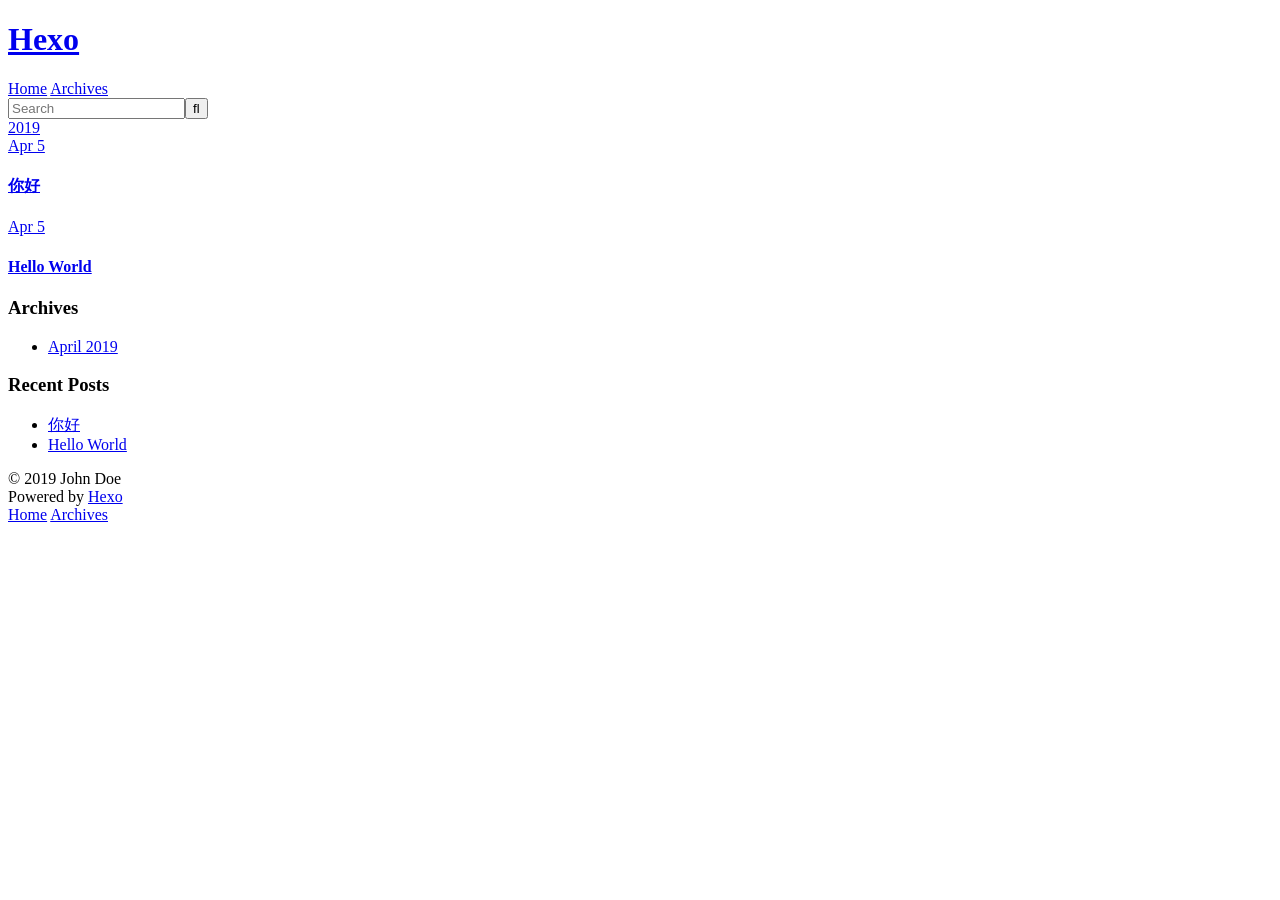
==== archives/index.html @ 81734d75 "Site updated: 2019-04-05 17:52:25" ====
<!DOCTYPE html>
<html>
<head><meta name="generator" content="Hexo 3.8.0">
  <meta charset="utf-8">
  

  
  <title>Archives | Hexo</title>
  <meta name="viewport" content="width=device-width, initial-scale=1, maximum-scale=1">
  <meta property="og:type" content="website">
<meta property="og:title" content="Hexo">
<meta property="og:url" content="http://yoursite.com/archives/index.html">
<meta property="og:site_name" content="Hexo">
<meta property="og:locale" content="default">
<meta name="twitter:card" content="summary">
<meta name="twitter:title" content="Hexo">
  
    <link rel="alternate" href="/atom.xml" title="Hexo" type="application/atom+xml">
  
  
    <link rel="icon" href="/favicon.png">
  
  
    <link href="//fonts.googleapis.com/css?family=Source+Code+Pro" rel="stylesheet" type="text/css">
  
  <link rel="stylesheet" href="/css/style.css">
</head>
</html>
<body>
  <div id="container">
    <div id="wrap">
      <header id="header">
  <div id="banner"></div>
  <div id="header-outer" class="outer">
    <div id="header-title" class="inner">
      <h1 id="logo-wrap">
        <a href="/" id="logo">Hexo</a>
      </h1>
      
    </div>
    <div id="header-inner" class="inner">
      <nav id="main-nav">
        <a id="main-nav-toggle" class="nav-icon"></a>
        
          <a class="main-nav-link" href="/">Home</a>
        
          <a class="main-nav-link" href="/archives">Archives</a>
        
      </nav>
      <nav id="sub-nav">
        
          <a id="nav-rss-link" class="nav-icon" href="/atom.xml" title="RSS Feed"></a>
        
        <a id="nav-search-btn" class="nav-icon" title="Search"></a>
      </nav>
      <div id="search-form-wrap">
        <form action="//google.com/search" method="get" accept-charset="UTF-8" class="search-form"><input type="search" name="q" class="search-form-input" placeholder="Search"><button type="submit" class="search-form-submit">&#xF002;</button><input type="hidden" name="sitesearch" value="http://yoursite.com"></form>
      </div>
    </div>
  </div>
</header>
      <div class="outer">
        <section id="main">
  
  
    
    
      
      
      <section class="archives-wrap">
        <div class="archive-year-wrap">
          <a href="/archives/2019" class="archive-year">2019</a>
        </div>
        <div class="archives">
    
    <article class="archive-article archive-type-post">
  <div class="archive-article-inner">
    <header class="archive-article-header">
      <a href="/2019/04/05/你好/" class="archive-article-date">
  <time datetime="2019-04-05T09:47:10.000Z" itemprop="datePublished">Apr 5</time>
</a>
      
  
    <h1 itemprop="name">
      <a class="archive-article-title" href="/2019/04/05/你好/">你好</a>
    </h1>
  

    </header>
  </div>
</article>
  
    
    
    <article class="archive-article archive-type-post">
  <div class="archive-article-inner">
    <header class="archive-article-header">
      <a href="/2019/04/05/hello-world/" class="archive-article-date">
  <time datetime="2019-04-05T09:21:36.043Z" itemprop="datePublished">Apr 5</time>
</a>
      
  
    <h1 itemprop="name">
      <a class="archive-article-title" href="/2019/04/05/hello-world/">Hello World</a>
    </h1>
  

    </header>
  </div>
</article>
  
  
    </div></section>
  


</section>
        
          <aside id="sidebar">
  
    

  
    

  
    
  
    
  <div class="widget-wrap">
    <h3 class="widget-title">Archives</h3>
    <div class="widget">
      <ul class="archive-list"><li class="archive-list-item"><a class="archive-list-link" href="/archives/2019/04/">April 2019</a></li></ul>
    </div>
  </div>


  
    
  <div class="widget-wrap">
    <h3 class="widget-title">Recent Posts</h3>
    <div class="widget">
      <ul>
        
          <li>
            <a href="/2019/04/05/你好/">你好</a>
          </li>
        
          <li>
            <a href="/2019/04/05/hello-world/">Hello World</a>
          </li>
        
      </ul>
    </div>
  </div>

  
</aside>
        
      </div>
      <footer id="footer">
  
  <div class="outer">
    <div id="footer-info" class="inner">
      &copy; 2019 John Doe<br>
      Powered by <a href="http://hexo.io/" target="_blank">Hexo</a>
    </div>
  </div>
</footer>
    </div>
    <nav id="mobile-nav">
  
    <a href="/" class="mobile-nav-link">Home</a>
  
    <a href="/archives" class="mobile-nav-link">Archives</a>
  
</nav>
    

<script src="//ajax.googleapis.com/ajax/libs/jquery/2.0.3/jquery.min.js"></script>


  <link rel="stylesheet" href="/fancybox/jquery.fancybox.css">
  <script src="/fancybox/jquery.fancybox.pack.js"></script>


<script src="/js/script.js"></script>



  </div>
</body>
</html>
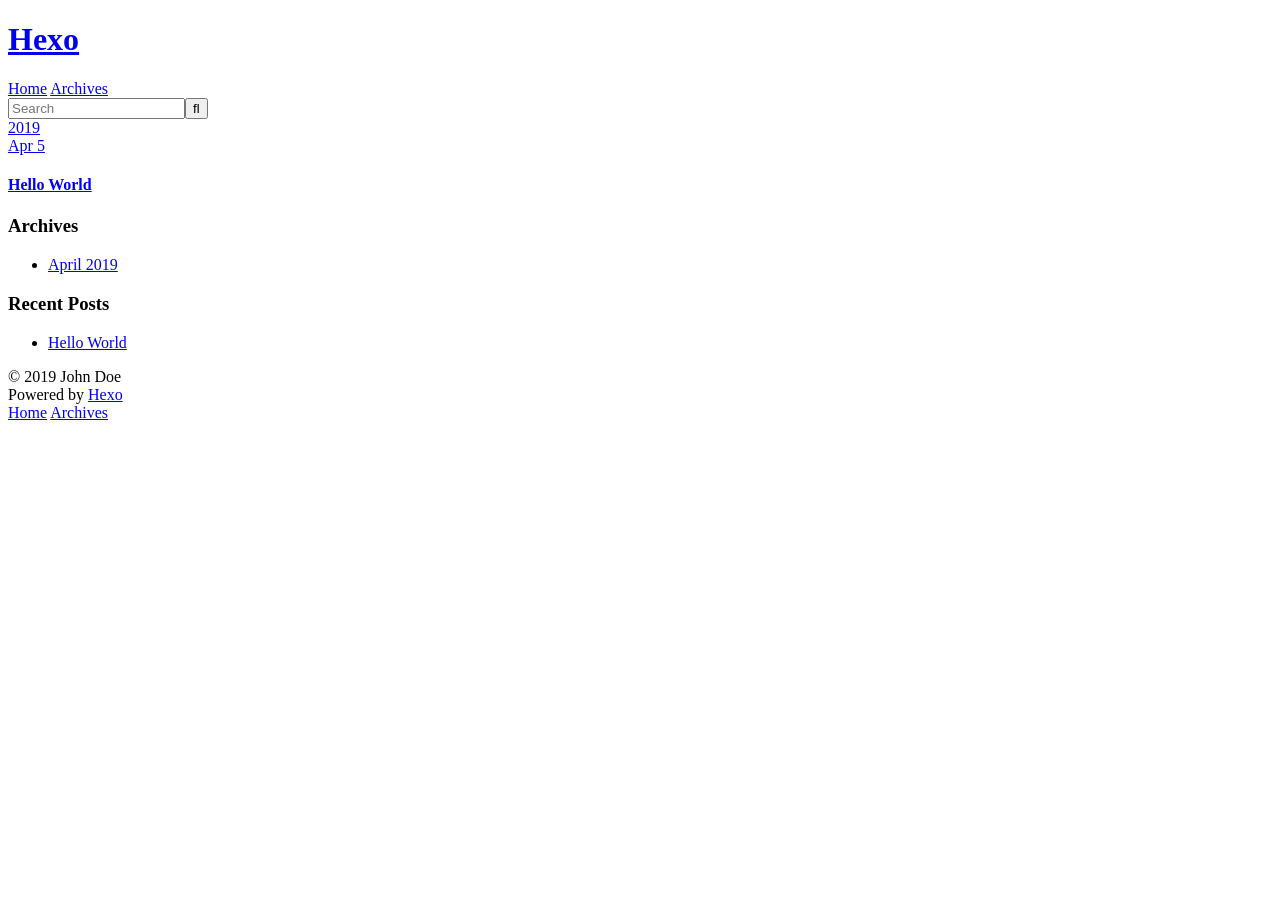
==== commit 77b75a6d: "Site updated: 2019-04-05 18:20:28" ====
--- a/archives/index.html
+++ b/archives/index.html
@@ -76,25 +76,6 @@
     <article class="archive-article archive-type-post">
   <div class="archive-article-inner">
     <header class="archive-article-header">
-      <a href="/2019/04/05/你好/" class="archive-article-date">
-  <time datetime="2019-04-05T09:47:10.000Z" itemprop="datePublished">Apr 5</time>
-</a>
-      
-  
-    <h1 itemprop="name">
-      <a class="archive-article-title" href="/2019/04/05/你好/">你好</a>
-    </h1>
-  
-
-    </header>
-  </div>
-</article>
-  
-    
-    
-    <article class="archive-article archive-type-post">
-  <div class="archive-article-inner">
-    <header class="archive-article-header">
       <a href="/2019/04/05/hello-world/" class="archive-article-date">
   <time datetime="2019-04-05T09:21:36.043Z" itemprop="datePublished">Apr 5</time>
 </a>
@@ -143,10 +124,6 @@
       <ul>
         
           <li>
-            <a href="/2019/04/05/你好/">你好</a>
-          </li>
-        
-          <li>
             <a href="/2019/04/05/hello-world/">Hello World</a>
           </li>
         
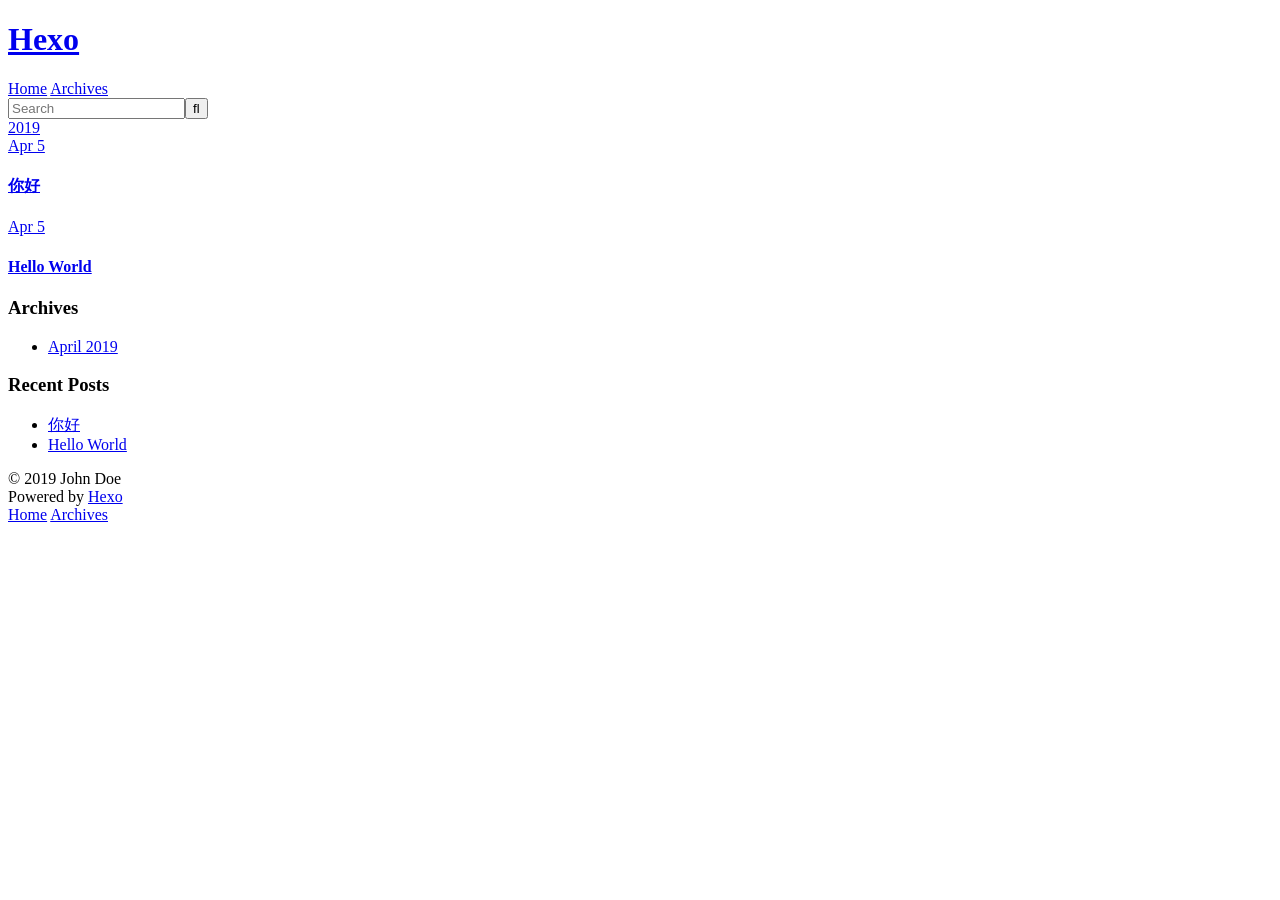
==== commit 141da6b8: "Site updated: 2019-04-05 18:21:13" ====
--- a/archives/index.html
+++ b/archives/index.html
@@ -76,6 +76,25 @@
     <article class="archive-article archive-type-post">
   <div class="archive-article-inner">
     <header class="archive-article-header">
+      <a href="/2019/04/05/你好/" class="archive-article-date">
+  <time datetime="2019-04-05T10:21:09.000Z" itemprop="datePublished">Apr 5</time>
+</a>
+      
+  
+    <h1 itemprop="name">
+      <a class="archive-article-title" href="/2019/04/05/你好/">你好</a>
+    </h1>
+  
+
+    </header>
+  </div>
+</article>
+  
+    
+    
+    <article class="archive-article archive-type-post">
+  <div class="archive-article-inner">
+    <header class="archive-article-header">
       <a href="/2019/04/05/hello-world/" class="archive-article-date">
   <time datetime="2019-04-05T09:21:36.043Z" itemprop="datePublished">Apr 5</time>
 </a>
@@ -124,6 +143,10 @@
       <ul>
         
           <li>
+            <a href="/2019/04/05/你好/">你好</a>
+          </li>
+        
+          <li>
             <a href="/2019/04/05/hello-world/">Hello World</a>
           </li>
         
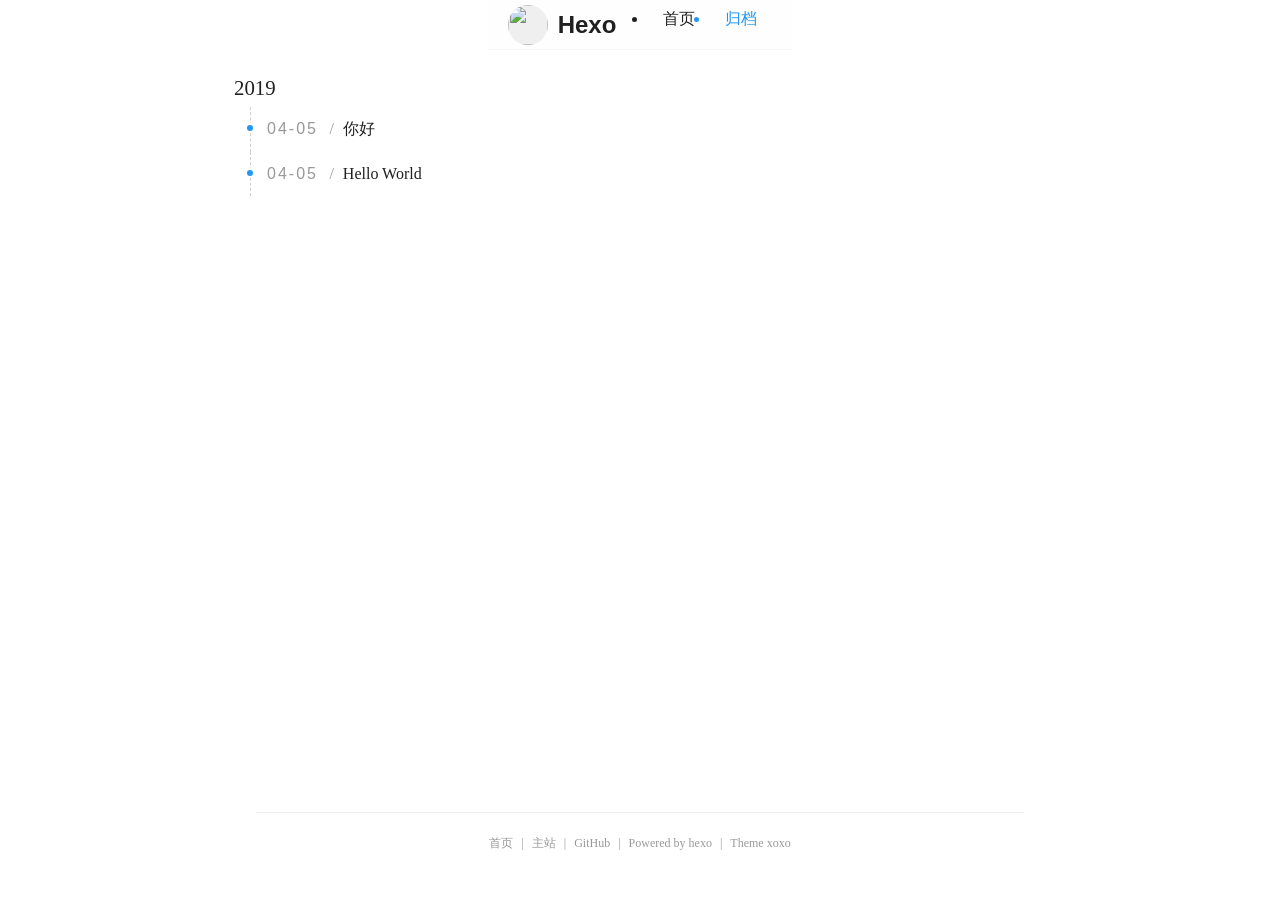
==== commit b60f3fff: "Site updated: 2019-04-05 20:10:22" ====
--- a/archives/index.html
+++ b/archives/index.html
@@ -1,193 +1,258 @@
+
 <!DOCTYPE html>
-<html>
+<html lang="">
+
+
 <head><meta name="generator" content="Hexo 3.8.0">
-  <meta charset="utf-8">
-  
-
-  
-  <title>Archives | Hexo</title>
-  <meta name="viewport" content="width=device-width, initial-scale=1, maximum-scale=1">
-  <meta property="og:type" content="website">
-<meta property="og:title" content="Hexo">
-<meta property="og:url" content="http://yoursite.com/archives/index.html">
-<meta property="og:site_name" content="Hexo">
-<meta property="og:locale" content="default">
-<meta name="twitter:card" content="summary">
-<meta name="twitter:title" content="Hexo">
-  
-    <link rel="alternate" href="/atom.xml" title="Hexo" type="application/atom+xml">
-  
-  
-    <link rel="icon" href="/favicon.png">
-  
-  
-    <link href="//fonts.googleapis.com/css?family=Source+Code+Pro" rel="stylesheet" type="text/css">
-  
-  <link rel="stylesheet" href="/css/style.css">
+  <meta charset="UTF-8">
+  <meta name="viewport" content="width=device-width, initial-scale=1, maximum-scale=1.0, user-scalable=no">
+  <meta name="theme-color" content="#202020">
+  <meta http-equiv="x-ua-compatible" content="ie=edge">
+  <script src="//busuanzi.ibruce.info/busuanzi/2.3/busuanzi.pure.mini.js" async></script>
+  
+  
+    <meta name="keywords" content>
+  
+
+  
+    <meta name="description" content="Hexo,null">
+  
+  
+  <link rel="icon" type="image/x-icon" href="/source/assets/avatar.png">
+  <title>archives [ Hexo ]</title>
+  
+    <!-- stylesheets list from config.yml -->
+    
+      <link rel="stylesheet" href="//cdn.bootcss.com/pure/1.0.0/pure-min.css">
+    
+      <link rel="stylesheet" href="/css/xoxo.css">
+    
+  
 </head>
+
+
+<body>
+  <div class="nav-container">
+    <nav class="home-menu pure-menu pure-menu-horizontal">
+  <a class="pure-menu-heading" href="/">
+    <img class="avatar" src="http://baoluchuling.com/assert/avatar.png">
+    <span class="title">Hexo</span>
+  </a>
+
+  <ul class="pure-menu-list clearfix">
+      
+          
+            <li class="pure-menu-item"><a href="/" class="pure-menu-link">首页</a></li>
+          
+      
+          
+            <li class="pure-menu-item actived"><a href="/archives" class="pure-menu-link">归档</a></li>
+          
+      
+  </ul>
+   
+</nav>
+  </div>
+
+  <div class="container" id="content-outer">
+    <div class="inner" id="content-inner">
+      
+
+  
+  
+    
+    
+    <section class="post page archives">
+      <h3 class="archive-year-wrap">
+        <a href="/archives/2019" class="archive-year">
+          2019
+        </a>
+      </h3>
+      <div class="archives">
+  
+  <div class="archive">
+  <a class="post-go" href="/2019/04/05/你好/">
+    <div>
+      <span class="date">
+        04-05
+      </span>
+      <span class="slash">/</span>
+      你好
+    </div>
+
+    <!--<div class="excerpt">-->
+      <!---->
+    <!--</div>-->
+  </a>
+
+</div>
+
+  
+  
+  <div class="archive">
+  <a class="post-go" href="/2019/04/05/hello-world/">
+    <div>
+      <span class="date">
+        04-05
+      </span>
+      <span class="slash">/</span>
+      Hello World
+    </div>
+
+    <!--<div class="excerpt">-->
+      <!---->
+    <!--</div>-->
+  </a>
+
+</div>
+
+
+  </div></section>
+
+    </div>
+
+    
+
+  </div>
+  <footer class="footer text-center">
+    <div id="bottom-inner">
+        <a class="bottom-item" href="https://blog.0xff000000.com">首页</a> |
+        <a class="bottom-item" href="https://0xff000000.com" target="_blank">主站</a> |
+        <a class="bottom-item" href target="_blank">GitHub</a> |
+        <a class="bottom-item" href="https://hexo.io" target="_blank">Powered by hexo</a> |
+        <a class="bottom-item" href="https://github.com/KevinOfNeu/hexo-theme-xoxo" target="_blank">Theme xoxo</a>
+    </div>
+</footer>
+  
+
+<script>
+  (function(window, document, undefined) {
+
+    var timer = null;
+
+    function returnTop() {
+      cancelAnimationFrame(timer);
+      timer = requestAnimationFrame(function fn() {
+        var oTop = document.body.scrollTop || document.documentElement.scrollTop;
+        if (oTop > 0) {
+          document.body.scrollTop = document.documentElement.scrollTop = oTop - 50;
+          timer = requestAnimationFrame(fn);
+        } else {
+          cancelAnimationFrame(timer);
+        }
+      });
+    }
+
+    var hearts = [];
+    window.requestAnimationFrame = (function() {
+      return window.requestAnimationFrame ||
+        window.webkitRequestAnimationFrame ||
+        window.mozRequestAnimationFrame ||
+        window.oRequestAnimationFrame ||
+        window.msRequestAnimationFrame ||
+        function(callback) {
+          setTimeout(callback, 1000 / 60);
+        }
+    })();
+    init();
+
+    function init() {
+      css(".heart{z-index:9999;width: 10px;height: 10px;position: fixed;background: #f00;transform: rotate(45deg);-webkit-transform: rotate(45deg);-moz-transform: rotate(45deg);}.heart:after,.heart:before{content: '';width: inherit;height: inherit;background: inherit;border-radius: 50%;-webkit-border-radius: 50%;-moz-border-radius: 50%;position: absolute;}.heart:after{top: -5px;}.heart:before{left: -5px;}");
+      attachEvent();
+      gameloop();
+      addMenuEvent();
+    }
+
+    function gameloop() {
+      for (var i = 0; i < hearts.length; i++) {
+        if (hearts[i].alpha <= 0) {
+          document.body.removeChild(hearts[i].el);
+          hearts.splice(i, 1);
+          continue;
+        }
+        hearts[i].y--;
+        hearts[i].scale += 0.004;
+        hearts[i].alpha -= 0.013;
+        hearts[i].el.style.cssText = "left:" + hearts[i].x + "px;top:" + hearts[i].y + "px;opacity:" + hearts[i].alpha + ";transform:scale(" + hearts[i].scale + "," + hearts[i].scale + ") rotate(45deg);background:" + hearts[i].color;
+      }
+      requestAnimationFrame(gameloop);
+    }
+
+    /**
+     * 给logo设置点击事件
+     * 
+     * - 回到顶部
+     * - 出现爱心
+     */
+    function attachEvent() {
+      var old = typeof window.onclick === "function" && window.onclick;
+      var logo = document.getElementById("logo");
+      if (logo) {
+        logo.onclick = function(event) {
+          returnTop();
+          old && old();
+          createHeart(event);
+        }
+      }
+      
+    }
+
+    function createHeart(event) {
+      var d = document.createElement("div");
+      d.className = "heart";
+      hearts.push({
+        el: d,
+        x: event.clientX - 5,
+        y: event.clientY - 5,
+        scale: 1,
+        alpha: 1,
+        color: randomColor()
+      });
+      document.body.appendChild(d);
+    }
+
+    function css(css) {
+      var style = document.createElement("style");
+      style.type = "text/css";
+      try {
+        style.appendChild(document.createTextNode(css));
+      } catch (ex) {
+        style.styleSheet.cssText = css;
+      }
+      document.getElementsByTagName('head')[0].appendChild(style);
+    }
+
+    function randomColor() {
+      // return "rgb(" + (~~(Math.random() * 255)) + "," + (~~(Math.random() * 255)) + "," + (~~(Math.random() * 255)) + ")";
+      return "#F44336";
+    }
+
+    function addMenuEvent() {
+      var menu = document.getElementById('menu-main-post');
+      if (menu) {
+        var toc = document.getElementById('toc');
+        if (toc) {
+          menu.onclick = function() {
+            if (toc) {
+              if (toc.style.display == 'block') {
+                toc.style.display = 'none';
+              } else {
+                toc.style.display = 'block';
+              }
+            }
+          };
+        } else {
+          menu.style.display = 'none';
+        }
+      }
+    }
+
+  })(window, document);
+</script>
+
+  
+
+
+
+</body>
 </html>
-<body>
-  <div id="container">
-    <div id="wrap">
-      <header id="header">
-  <div id="banner"></div>
-  <div id="header-outer" class="outer">
-    <div id="header-title" class="inner">
-      <h1 id="logo-wrap">
-        <a href="/" id="logo">Hexo</a>
-      </h1>
-      
-    </div>
-    <div id="header-inner" class="inner">
-      <nav id="main-nav">
-        <a id="main-nav-toggle" class="nav-icon"></a>
-        
-          <a class="main-nav-link" href="/">Home</a>
-        
-          <a class="main-nav-link" href="/archives">Archives</a>
-        
-      </nav>
-      <nav id="sub-nav">
-        
-          <a id="nav-rss-link" class="nav-icon" href="/atom.xml" title="RSS Feed"></a>
-        
-        <a id="nav-search-btn" class="nav-icon" title="Search"></a>
-      </nav>
-      <div id="search-form-wrap">
-        <form action="//google.com/search" method="get" accept-charset="UTF-8" class="search-form"><input type="search" name="q" class="search-form-input" placeholder="Search"><button type="submit" class="search-form-submit">&#xF002;</button><input type="hidden" name="sitesearch" value="http://yoursite.com"></form>
-      </div>
-    </div>
-  </div>
-</header>
-      <div class="outer">
-        <section id="main">
-  
-  
-    
-    
-      
-      
-      <section class="archives-wrap">
-        <div class="archive-year-wrap">
-          <a href="/archives/2019" class="archive-year">2019</a>
-        </div>
-        <div class="archives">
-    
-    <article class="archive-article archive-type-post">
-  <div class="archive-article-inner">
-    <header class="archive-article-header">
-      <a href="/2019/04/05/你好/" class="archive-article-date">
-  <time datetime="2019-04-05T10:21:09.000Z" itemprop="datePublished">Apr 5</time>
-</a>
-      
-  
-    <h1 itemprop="name">
-      <a class="archive-article-title" href="/2019/04/05/你好/">你好</a>
-    </h1>
-  
-
-    </header>
-  </div>
-</article>
-  
-    
-    
-    <article class="archive-article archive-type-post">
-  <div class="archive-article-inner">
-    <header class="archive-article-header">
-      <a href="/2019/04/05/hello-world/" class="archive-article-date">
-  <time datetime="2019-04-05T09:21:36.043Z" itemprop="datePublished">Apr 5</time>
-</a>
-      
-  
-    <h1 itemprop="name">
-      <a class="archive-article-title" href="/2019/04/05/hello-world/">Hello World</a>
-    </h1>
-  
-
-    </header>
-  </div>
-</article>
-  
-  
-    </div></section>
-  
-
-
-</section>
-        
-          <aside id="sidebar">
-  
-    
-
-  
-    
-
-  
-    
-  
-    
-  <div class="widget-wrap">
-    <h3 class="widget-title">Archives</h3>
-    <div class="widget">
-      <ul class="archive-list"><li class="archive-list-item"><a class="archive-list-link" href="/archives/2019/04/">April 2019</a></li></ul>
-    </div>
-  </div>
-
-
-  
-    
-  <div class="widget-wrap">
-    <h3 class="widget-title">Recent Posts</h3>
-    <div class="widget">
-      <ul>
-        
-          <li>
-            <a href="/2019/04/05/你好/">你好</a>
-          </li>
-        
-          <li>
-            <a href="/2019/04/05/hello-world/">Hello World</a>
-          </li>
-        
-      </ul>
-    </div>
-  </div>
-
-  
-</aside>
-        
-      </div>
-      <footer id="footer">
-  
-  <div class="outer">
-    <div id="footer-info" class="inner">
-      &copy; 2019 John Doe<br>
-      Powered by <a href="http://hexo.io/" target="_blank">Hexo</a>
-    </div>
-  </div>
-</footer>
-    </div>
-    <nav id="mobile-nav">
-  
-    <a href="/" class="mobile-nav-link">Home</a>
-  
-    <a href="/archives" class="mobile-nav-link">Archives</a>
-  
-</nav>
-    
-
-<script src="//ajax.googleapis.com/ajax/libs/jquery/2.0.3/jquery.min.js"></script>
-
-
-  <link rel="stylesheet" href="/fancybox/jquery.fancybox.css">
-  <script src="/fancybox/jquery.fancybox.pack.js"></script>
-
-
-<script src="/js/script.js"></script>
-
-
-
-  </div>
-</body>
-</html>
--- a/css/xoxo.css
+++ b/css/xoxo.css
@@ -0,0 +1,1018 @@
+.text-center {
+  text-align: center !important;
+}
+* {
+  box-sizing: border-box;
+}
+*:before,
+*:after {
+  box-sizing: border-box;
+}
+blockquote,
+body,
+fieldset,
+figure,
+menu,
+pre,
+ol,
+ul,
+dd,
+dl {
+  margin: 0;
+  padding: 0;
+  word-wrap: break-word;
+}
+ol,
+ul,
+dd,
+dl {
+  padding-left: 2rem;
+}
+h1 {
+  font-size: 1.5rem;
+}
+h2 {
+  font-size: 1.5rem;
+}
+h3 {
+  font-size: 1.25rem;
+}
+h4,
+h5,
+h6 {
+  font-size: 1rem;
+}
+h1,
+h2,
+h3,
+h4,
+h5,
+h6 {
+  margin: 0.5rem 0;
+  line-height: 1.5rem;
+  font-weight: 500;
+}
+b,
+optgroup,
+strong {
+  font-weight: 600;
+}
+a {
+  color: inherit;
+}
+p {
+  margin: 0.75rem 0;
+}
+a:link,
+a:visited,
+a:hover,
+a:active {
+  outline: none;
+  text-decoration: none;
+}
+.pr {
+  position: absolute !important;
+  right: 0;
+}
+.float-r {
+  float: right;
+}
+em {
+  color: #FF5722;
+  font-weight: bold;
+  font-style: normal;
+}
+footer {
+  width: 60%;
+  max-width: 840px;
+  margin-left: auto;
+  margin-right: auto;
+  background-color: #fff;
+  border-top: 0.5px solid #eee;
+  padding-bottom: 1rem!important;
+  padding-top: 1rem!important;
+  margin-top: 2rem!important;
+  color: #999;
+  font-size: 12px;
+  position: relative;
+  z-index: 1024;
+}
+footer .bottom-item {
+  margin-left: 5px;
+  margin-right: 5px;
+}
+footer .bottom-item:hover {
+  color: #2196F3;
+}
+.clearfix:before,
+.clearfix:after {
+  content: " ";
+  display: table;
+}
+.clearfix:after {
+  clear: both;
+}
+/* 设置滚动条的样式 */
+::-webkit-scrollbar {
+  width: 8px;
+}
+/* 滚动槽 */
+::-webkit-scrollbar-track {
+  border-radius: 10px;
+  box-shadow: inset 0 0 6px rgba(0, 0, 0, 0);
+}
+/* 滚动条滑块 */
+::-webkit-scrollbar-thumb {
+  background-color: rgba(0, 0, 0, 0.1);
+  border-radius: 10px;
+  box-shadow: inset 1px 1px 0 rgba(0, 0, 0, 0.1);
+}
+::-webkit-scrollbar-thumb:hover {
+  background-color: rgba(0, 0, 0, 0.3);
+  box-shadow: inset 1px 1px 0 rgba(0, 0, 0, 0.1);
+}
+::-moz-selection {
+  background: #64B5F6;
+  color: #fff;
+}
+::selection {
+  background: #64B5F6;
+  color: #fff;
+}
+.tag-button {
+  font-size: 14px;
+  line-height: 20px;
+  display: inline-block;
+  height: 20px;
+  margin: 3px;
+  padding: 0 10px;
+  color: #555;
+  border-radius: 3px;
+  background: #f6f6f6;
+  min-width: 30px;
+  text-align: center;
+}
+.tag-button a {
+  color: #555;
+}
+.tag-button:hover {
+  color: #555;
+  background: #efefef;
+}
+.post-page {
+  background-color: #fff;
+  max-width: 880px;
+  width: 100%;
+  padding: 10px;
+  position: relative;
+}
+@media screen and (min-width: 576px) {
+  .post-page {
+    padding: 10px 50px;
+  }
+}
+@media (max-width: 576px) {
+  .post-page {
+    padding: 10px 50px;
+  }
+}
+html,
+body {
+  font-size: 16px;
+  font-weight: 300;
+}
+body {
+  color: #202020;
+  line-height: 1.8rem;
+  margin: 0;
+}
+.nav-container {
+  display: -ms-flexbox;
+  display: flex;
+  position: fixed;
+  z-index: 100;
+  -ms-flex-align: center;
+      align-items: center;
+  width: 100%;
+}
+.nav-container .home-menu {
+  border-bottom-style: solid;
+  border-bottom-color: #f6f6f6;
+  border-bottom-width: 0.5px;
+  height: 50px;
+  padding: 5px 20px;
+  background: #fefefe;
+  -ms-flex-direction: row;
+      flex-direction: row;
+  display: -ms-flexbox;
+  display: flex;
+  -ms-flex-pack: justify;
+      justify-content: space-between;
+  overflow-y: scroll;
+  max-width: 1000px;
+  margin-left: auto;
+  margin-right: auto;
+}
+@media screen and (max-width: 615px) {
+  .nav-container .home-menu {
+    -ms-flex-pack: center;
+        justify-content: center;
+  }
+}
+@media screen and (min-width: 1280px) {
+  .nav-container .home-menu {
+    max-width: 880px;
+  }
+}
+.nav-container .home-menu .pure-menu-heading {
+  display: -ms-flexbox;
+  display: flex;
+  -ms-flex-direction: row;
+      flex-direction: row;
+  -ms-flex-align: center;
+      align-items: center;
+  -ms-flex-pack: center;
+      justify-content: center;
+}
+@media screen and (max-width: 615px) {
+  .nav-container .home-menu .pure-menu-heading {
+    display: none!important;
+  }
+}
+.nav-container .home-menu .pure-menu-heading .avatar {
+  width: 40px;
+  height: 40px;
+  background: #efefef;
+  border-radius: 20px;
+  border-style: none;
+  display: inline-block;
+  vertical-align: middle;
+}
+.nav-container .home-menu .pure-menu-heading .title {
+  color: #202020;
+  margin-left: 10px;
+  display: inline-block;
+  vertical-align: middle;
+  font-family: 'Montserrat', sans-serif;
+  font-weight: 700;
+  font-size: 24px;
+  line-height: 40px;
+}
+.nav-container .home-menu .pure-menu-list {
+  display: -ms-flexbox;
+  display: flex;
+}
+.nav-container .home-menu .pure-menu-list .toc-menu {
+  display: none;
+}
+@media screen and (min-width: 1280px) {
+  .nav-container .home-menu .pure-menu-list .toc-menu {
+    display: initial;
+  }
+}
+.nav-container .home-menu .pure-menu-list .menu-icon {
+  width: 18px;
+  height: 18px;
+}
+.nav-container .home-menu .pure-menu-list .pure-menu-children {
+  border: 1px solid #999;
+}
+.nav-container .home-menu .pure-menu-list .pure-menu-link {
+  padding: 4px 15px;
+  color: inherit;
+}
+.nav-container .home-menu .pure-menu-list .pure-menu-link:after {
+  content: ' ';
+}
+.nav-container .home-menu .pure-menu-list .pure-menu-link:focus {
+  background-color: #fff;
+}
+.nav-container .home-menu .pure-menu-list .pure-menu-item.actived {
+  color: #2196F3;
+}
+.slash {
+  color: #999;
+  padding-left: 5px;
+  padding-right: 5px;
+}
+.container {
+  padding-top: 60px;
+  margin: 0 auto;
+  max-width: 1000px;
+  min-height: calc(100vh - 120px);
+  width: 100%;
+}
+@media screen and (min-width: 1280px) {
+  .container {
+    max-width: 880px;
+  }
+}
+.recent-posts {
+  margin: 0 auto;
+  max-width: 800px;
+}
+@media (max-width: 576px) {
+  .recent-posts {
+    padding: 10px 50px;
+  }
+}
+.recent-posts .recent-post-item {
+  margin: 15px auto;
+  padding-top: 10px;
+  padding-bottom: 10px;
+  border-top: none;
+}
+.recent-posts .recent-post-item .post-excerpt {
+  color: #999;
+  font-size: 14px;
+}
+@media screen and (max-width: 576px) {
+  .recent-posts .recent-post-item .post-excerpt {
+    display: none;
+  }
+}
+.recent-posts .recent-post-item .post-meta {
+  font-size: 12px;
+  position: relative;
+  padding-right: 60px;
+  min-height: 30px;
+}
+.recent-posts .recent-post-item .title {
+  font-size: 12px;
+}
+.recent-posts .recent-post-item .title h2 {
+  font-size: 1.2rem;
+  font-weight: normal;
+}
+@media screen and (max-width: 576px) {
+  .recent-posts .recent-post-item .title h2 {
+    font-size: 1rem;
+  }
+}
+.recent-posts .recent-post-item .title:hover {
+  color: #2196F3;
+}
+.recent-posts .recent-post-item .more {
+  margin-top: -5px;
+  font-size: 14px!important;
+}
+.recent-posts .recent-post-item .more:hover {
+  color: #2196F3;
+}
+.recent-posts .recent-post-item .index-tag-list {
+  display: inline;
+  padding: 0;
+}
+.recent-posts .recent-post-item .index-tag-list .index-tag-list-item {
+  margin-right: 5px;
+  color: #999;
+  padding: 2px 5px;
+  background-color: #f6f6f6;
+  border-radius: 2px;
+  display: inline;
+  list-style: none;
+}
+.recent-posts .recent-post-item .index-tag-list .index-tag-list-item:hover {
+  background-color: #efefef;
+}
+.recent-posts .recent-post-item .time {
+  color: #999;
+}
+.page-nav {
+  margin: 10px 0 0;
+  padding: 10px 0 10px;
+}
+.page-nav .page-number {
+  font-size: 14px;
+  display: inline-block;
+  position: relative;
+  margin: 0 5px;
+  width: 28px;
+  height: 28px;
+  line-height: 28px;
+}
+.page-nav .page-number.current {
+  color: #fff;
+  background: #ccc;
+  border-radius: 14px;
+}
+.page-nav .page-number.current:hover {
+  color: #fff;
+}
+.page-nav .page-number:hover {
+  color: #2196F3;
+  border-radius: 14px;
+  border: 1px dashed #efefef;
+}
+.page-nav a:hover {
+  color: #2196F3;
+}
+.post-container {
+  display: -ms-flexbox;
+  display: flex;
+  -ms-flex-direction: row;
+      flex-direction: row;
+  -ms-flex-align: center;
+      align-items: center;
+  -ms-flex-pack: center;
+      justify-content: center;
+}
+.post-container .toc-container .toc-article {
+  display: none;
+}
+.post-container .toc-container .toc-article a:hover {
+  color: #2196F3;
+}
+@media screen and (min-width: 1260px) {
+  .post-container .toc-container .toc-article {
+    display: block;
+    position: fixed;
+    margin-left: -15px;
+    max-height: calc(100vh - 150px);
+    width: 200px;
+    top: 25%;
+    font-size: 12px;
+    padding: 10px;
+    overflow-y: auto;
+    overflow-x: auto;
+    border-radius: 4px;
+    background-color: #F6F6F6;
+  }
+}
+@media screen and (max-width: 1260px) {
+  .post-container .toc-container .toc-article {
+    display: none!important;
+  }
+}
+.post-container .toc-container .toc-article ol,
+.post-container .toc-container .toc-article ul {
+  list-style: none;
+  padding-left: 0;
+}
+.post-container .toc-container .toc-article ol ol,
+.post-container .toc-container .toc-article ul ol,
+.post-container .toc-container .toc-article ol ul,
+.post-container .toc-container .toc-article ul ul {
+  padding-left: 1rem;
+}
+.post-container .toc-container .toc-article .toc .toc-item {
+  text-overflow: ellipsis;
+  overflow: hidden;
+  white-space: nowrap;
+  width: 180px;
+}
+.post-container .toc-container .toc-article .toc .toc-item.toc-level-4 {
+  color: #444;
+}
+.post-container .toc-container .toc-article .toc .toc-item.toc-level-5 {
+  color: #555;
+}
+.post-container .toc-container .toc-article .toc .toc-item.toc-level-6 {
+  color: #666;
+}
+.post {
+  background-color: #fff;
+  max-width: 880px;
+  width: 100%;
+  padding: 10px;
+  position: relative;
+}
+@media screen and (min-width: 576px) {
+  .post {
+    padding: 10px 50px;
+  }
+}
+@media (max-width: 576px) {
+  .post {
+    padding: 10px 50px;
+  }
+}
+.post .post-header {
+  text-align: center;
+  margin: 10px 0 30px;
+}
+.post .post-header .title {
+  margin-bottom: 1rem;
+  line-height: 2rem;
+}
+.post .post-header .time {
+  color: #999;
+  font-size: 14px;
+}
+.post .post-header .read {
+  font-size: 14px;
+  color: #999;
+}
+.post .post-meta {
+  display: inline-block;
+}
+.post .post-meta .post-tags {
+  text-align: center;
+}
+.post .post-meta .post-tags .article-tag-list-item {
+  font-size: 14px;
+  line-height: 20px;
+  display: inline-block;
+  height: 20px;
+  margin: 3px;
+  padding: 0 10px;
+  color: #555;
+  border-radius: 3px;
+  background: #f6f6f6;
+  min-width: 30px;
+  text-align: center;
+}
+.post .post-meta .post-tags .article-tag-list-item a {
+  color: #555;
+}
+.post .post-meta .post-tags .article-tag-list-item:hover {
+  color: #555;
+  background: #efefef;
+}
+.post .post-meta .post-tags .article-tag-list {
+  padding-left: 0rem;
+}
+.post hr {
+  width: 100%;
+}
+.post blockquote {
+  padding: 1rem;
+  margin: 1rem 0;
+  padding-left: 20px;
+  border: 1px solid #eee;
+  border-left: 4px solid #ccc;
+  color: #555;
+}
+.post blockquote p {
+  margin: 0;
+}
+.post table {
+  max-width: 100%;
+}
+.post img {
+  text-align: center;
+  margin: 0 auto;
+  display: block;
+  max-width: 100%;
+  max-height: 1024px;
+}
+.post .post-content h2,
+.post .post-content h3,
+.post .post-content h4,
+.post .post-content h5,
+.post .post-content h6 {
+  padding-top: 70px;
+  margin-top: -56px;
+}
+.post .post-content table {
+  width: 100%;
+  max-width: 100%;
+  margin-bottom: 21px;
+  border: 1px solid #ddd;
+}
+.post .post-content table tr {
+  border-top: 1px solid #cccccc;
+  background-color: white;
+  margin: 0;
+  padding: 0;
+}
+.post .post-content table tr:nth-child(2n) {
+  background-color: #f8f8f8;
+}
+.post .post-content table th {
+  font-weight: bold;
+  border: 1px solid #cccccc;
+  text-align: left;
+  margin: 0;
+  padding: 6px 13px;
+  background-color: #f6f8fa;
+}
+.post .post-content table td {
+  border: 1px solid #cccccc;
+  text-align: left;
+  margin: 0;
+  padding: 6px 13px;
+}
+.post .post-content table th:first-child,
+.post .post-content table td:first-child {
+  margin-top: 0;
+}
+.post .post-content table th:last-child,
+.post .post-content table td:last-child {
+  margin-bottom: 0;
+}
+.post .post-content .note {
+  position: relative;
+  padding: 15px;
+  margin-bottom: 20px;
+  border: 1px solid #eee;
+  border-left-width: 5px;
+}
+.post .post-content .note p {
+  margin: 0;
+}
+.post .post-content .note.primary {
+  border-left-color: #6f42c1;
+}
+.post .post-content .note.info {
+  border-left-color: #428bca;
+}
+.post .post-content .note.success {
+  border-left-color: #5cb85c;
+}
+.post .post-content .note.warning {
+  border-left-color: #f0ad4e;
+}
+.post .post-content .note.danger {
+  border-left-color: #d9534f;
+}
+.post .post-content a {
+  color: #2196F3;
+}
+.page {
+  max-width: 880px;
+  border: none;
+  box-shadow: none;
+}
+.page hr {
+  width: 10%;
+}
+.page li {
+  padding: .25rem 0;
+}
+.page ul {
+  padding-left: 0px;
+}
+.page .tag-list .tag-list-item {
+  line-height: 20px;
+  display: inline-block;
+  height: 20px;
+  margin: 3px;
+  padding: 0 10px;
+  color: #555;
+  border-radius: 3px;
+  background: #f6f6f6;
+  min-width: 30px;
+  font-size: 14px;
+  text-align: center;
+  line-height: 30px;
+  height: 30px;
+  color: #2196F3;
+}
+.page .tag-list .tag-list-item a {
+  color: #555;
+}
+.page .tag-list .tag-list-item:hover {
+  color: #555;
+  background: #efefef;
+}
+.page .tag-list .tag-list-item .tag-list-link {
+  font-weight: 500;
+  margin-right: 5px;
+}
+.page .tag-list .tag-list-item:hover {
+  color: #2196F3;
+}
+.tag-page {
+  background-color: #fff;
+  max-width: 880px;
+  width: 100%;
+  padding: 10px;
+  position: relative;
+  border: none !important;
+  box-shadow: none !important;
+}
+@media screen and (min-width: 576px) {
+  .tag-page {
+    padding: 10px 50px;
+  }
+}
+@media (max-width: 576px) {
+  .tag-page {
+    padding: 10px 50px;
+  }
+}
+.tag-page .tag-item {
+  padding: .5rem 0;
+}
+.tag-page .tag-item time {
+  color: #999;
+  font-size: 14px;
+  float: right;
+}
+@media screen and (max-width: 576px) {
+  .tag-page .tag-item time {
+    display: block;
+    float: none;
+  }
+}
+.tag-page .tag-item a:hover {
+  color: #2196F3;
+}
+.post-nav {
+  background-color: #fff;
+  display: block;
+  font-size: 0;
+  margin: 15px auto;
+  max-width: 850px;
+  padding: 0 10px;
+  position: relative;
+}
+.post-nav .post-nav-item {
+  display: inline-block;
+  -ms-flex: 1;
+      flex: 1;
+  font-size: 14px;
+  padding: 10px 0;
+  position: relative;
+  vertical-align: top;
+  width: 49.5%;
+}
+.post-nav .post-nav-item:hover {
+  color: #2196F3;
+}
+.post-nav .post-nav-item span {
+  display: inline-block;
+  position: absolute;
+}
+.post-nav .post-nav-item a {
+  margin-left: 20px;
+  display: inline-block;
+}
+.post-nav .post-nav-prev {
+  text-align: right;
+}
+.post-nav .post-nav-prev a {
+  margin-right: 20px;
+}
+.post-nav .post-nav-prev span {
+  right: 0;
+}
+@media screen and (max-width: 576px) {
+  .post-nav {
+    display: none;
+  }
+}
+.category-list {
+  list-style: upper-alpha;
+}
+.category-list ol,
+.category-list ul {
+  list-style: lower-alpha;
+  padding-left: 1rem;
+}
+.category-list .category-list-link {
+  color: #202020 !important;
+}
+.category-list .category-list-link:hover {
+  color: #2196F3;
+}
+.category-list .category-list-count {
+  padding-left: 1rem;
+  color: #2196F3;
+}
+.disqus-comments {
+  background-color: #fff;
+  display: block;
+  margin: 0 auto;
+  width: 830px;
+  padding: 0 15px;
+}
+@media (max-width: 880px) {
+  .disqus-comments {
+    display: none!important;
+  }
+}
+.search-content .pure-input {
+  border-radius: 2px !important;
+}
+.search-content .pure-input:focus {
+  border-color: #2196F3 !important;
+}
+.search-content .search-result {
+  color: #999;
+}
+.search-result-list {
+  margin-top: 10px;
+}
+.search-result-list a.search-result-title {
+  color: #202020;
+  font-weight: normal;
+  font-size: 1.2rem;
+}
+.search-result-list a.search-result-title:hover {
+  color: #2196F3;
+}
+.search-result-list .search-keyword {
+  color: #FF5722;
+  font-weight: bold;
+}
+.archives .archive-year-wrap {
+  font-size: 1.3rem;
+  line-height: 1.3rem;
+}
+@media screen and (min-width: 476px) {
+  .archives .archive-year-wrap {
+    margin-left: -1rem;
+  }
+}
+.archives .archive {
+  border-left: 1.4px dashed #ccc;
+  position: relative;
+  padding: .5rem 0;
+  padding-left: 1rem!important;
+}
+.archives .archive:before {
+  position: absolute;
+  top: 1rem;
+  left: -6px;
+  z-index: 1;
+  display: block;
+  content: "";
+  background-color: #2196F3;
+  width: 10px;
+  height: 10px;
+  border-radius: 50%;
+  border: 2px solid #fff;
+}
+.archives .archive .title {
+  margin: 0;
+  font-weight: normal;
+}
+.archives .archive .date {
+  color: #999;
+  font-family: 'Montserrat', sans-serif;
+  text-transform: uppercase;
+  font-size: 1.0rem;
+  font-weight: 300;
+  letter-spacing: 2px;
+}
+.archives .archive a:hover {
+  color: #2196F3;
+}
+.copyright {
+  margin: 15px 30px;
+  font-size: 12px;
+  text-align: center;
+}
+.copyright a {
+  text-decoration: underline;
+}
+.copyright a:hover {
+  color: #2196F3;
+}
+pre,
+code {
+  background-color: #f6f6f6;
+  font-family: "Source Code Pro", "courier new", "Input Mono", "PT Mono", Consolas, Monaco, Menlo, monospace;
+}
+pre {
+  padding: 10px;
+}
+pre code {
+  padding: 10px;
+}
+code {
+  padding: 2px 4px;
+  font-size: 0.8rem;
+}
+.highlight {
+  display: block;
+  overflow-x: auto;
+  color: #555;
+  font-size: 14px;
+  border-radius: 2px;
+  background-color: #f6f6f6;
+  overflow-y: hidden;
+  margin: 20px 0;
+}
+.highlight table {
+  margin: 0 !important;
+  width: auto !important;
+  border: none !important;
+}
+.highlight table tr {
+  border: none !important;
+}
+.highlight table td {
+  border: none !important;
+  padding: 0 !important;
+}
+.highlight .line {
+  height: 20px;
+  line-height: 20px;
+}
+.highlight .gutter pre {
+  padding: 10px;
+  color: #869194;
+  background-color: #eff2f3;
+  text-align: center;
+  overflow: hidden;
+}
+.highlight .code {
+  font-size: 0.8rem;
+}
+.highlight .code pre {
+  padding: 10px;
+}
+.highlight .comment,
+.highlight .meta {
+  color: #b3b3b3;
+}
+.highlight .string,
+.highlight .value,
+.highlight .variable,
+.highlight .template-variable,
+.highlight .strong,
+.highlight .emphasis,
+.highlight .quote,
+.highlight .inheritance,
+.highlight .ruby .symbol,
+.highlight .xml .cdata {
+  color: #1abc9c;
+}
+.highlight .keyword,
+.highlight .selector-tag,
+.highlight .type,
+.highlight .javascript .function {
+  color: #e96900;
+}
+.highlight .preprocessor,
+.highlight .built_in,
+.highlight .params,
+.highlight .constant,
+.highlight .symbol,
+.highlight .bullet,
+.highlight .attribute,
+.highlight .css .hexcolor {
+  color: #1abc9c;
+}
+.highlight .number,
+.highlight .literal {
+  color: #ae81ff;
+}
+.highlight .section,
+.highlight .header,
+.highlight .name,
+.highlight .function,
+.highlight .python .decorator,
+.highlight .python .title,
+.highlight .ruby .function .title,
+.highlight .ruby .title .keyword,
+.highlight .perl .sub,
+.highlight .javascript .title,
+.highlight .coffeescript .title {
+  color: #525252;
+}
+.highlight .tag,
+.highlight .regexp {
+  color: #2973b7;
+}
+.highlight .title,
+.highlight .attr,
+.highlight .selector-id,
+.highlight .selector-class,
+.highlight .selector-attr,
+.highlight .selector-pseudo,
+.highlight .ruby .constant,
+.highlight .xml .tag .title,
+.highlight .xml .pi,
+.highlight .xml .doctype,
+.highlight .html .doctype,
+.highlight .css .id,
+.highlight .css .pseudo,
+.highlight .class,
+.highlight .ruby .class .title {
+  color: #2973b7;
+}
+.highlight .css .code .attribute {
+  color: #e96900;
+}
+.highlight .css .class {
+  color: #525252;
+}
+.highlight .tag .attribute {
+  color: #e96900;
+}
+.highlight .addition {
+  color: #55a532;
+  background-color: #eaffea;
+}
+.highlight .deletion {
+  color: #bd2c00;
+  background-color: #ffecec;
+}
+.highlight .link {
+  text-decoration: underline;
+}
+.highlight .function .keyword {
+  color: #0092db;
+}
+.highlight .function .params {
+  color: #525252;
+}
+.highlight .function .title {
+  color: #525252;
+}
+
+/*# sourceMappingURL=xoxo.css.map */
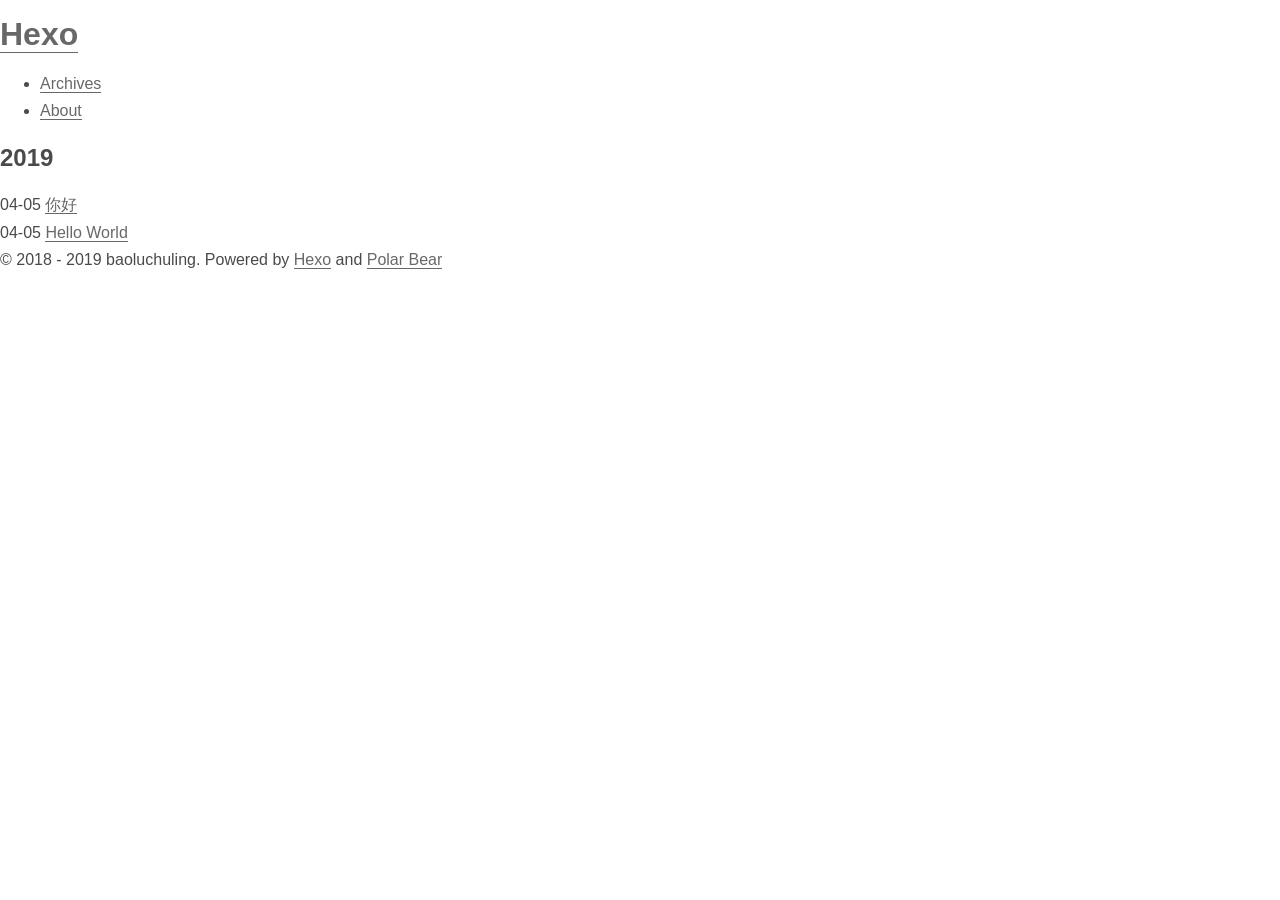
==== commit f03cc56a: "Site updated: 2019-04-05 20:52:28" ====
--- a/archives/index.html
+++ b/archives/index.html
@@ -1,258 +1,228 @@
-
 <!DOCTYPE html>
-<html lang="">
-
-
-<head><meta name="generator" content="Hexo 3.8.0">
-  <meta charset="UTF-8">
-  <meta name="viewport" content="width=device-width, initial-scale=1, maximum-scale=1.0, user-scalable=no">
-  <meta name="theme-color" content="#202020">
-  <meta http-equiv="x-ua-compatible" content="ie=edge">
-  <script src="//busuanzi.ibruce.info/busuanzi/2.3/busuanzi.pure.mini.js" async></script>
-  
-  
-    <meta name="keywords" content>
-  
-
-  
-    <meta name="description" content="Hexo,null">
-  
-  
-  <link rel="icon" type="image/x-icon" href="/source/assets/avatar.png">
-  <title>archives [ Hexo ]</title>
-  
-    <!-- stylesheets list from config.yml -->
-    
-      <link rel="stylesheet" href="//cdn.bootcss.com/pure/1.0.0/pure-min.css">
-    
-      <link rel="stylesheet" href="/css/xoxo.css">
-    
-  
-</head>
-
-
-<body>
-  <div class="nav-container">
-    <nav class="home-menu pure-menu pure-menu-horizontal">
-  <a class="pure-menu-heading" href="/">
-    <img class="avatar" src="http://baoluchuling.com/assert/avatar.png">
-    <span class="title">Hexo</span>
-  </a>
-
-  <ul class="pure-menu-list clearfix">
-      
-          
-            <li class="pure-menu-item"><a href="/" class="pure-menu-link">首页</a></li>
-          
-      
-          
-            <li class="pure-menu-item actived"><a href="/archives" class="pure-menu-link">归档</a></li>
-          
-      
-  </ul>
-   
-</nav>
-  </div>
-
-  <div class="container" id="content-outer">
-    <div class="inner" id="content-inner">
-      
-
-  
-  
-    
-    
-    <section class="post page archives">
-      <h3 class="archive-year-wrap">
-        <a href="/archives/2019" class="archive-year">
-          2019
-        </a>
-      </h3>
-      <div class="archives">
-  
-  <div class="archive">
-  <a class="post-go" href="/2019/04/05/你好/">
-    <div>
-      <span class="date">
-        04-05
-      </span>
-      <span class="slash">/</span>
-      你好
+<html lang>
+  <head><meta name="generator" content="Hexo 3.8.0">
+    
+<meta name="google-site-verification" content="DwDg4EuywHWNZUkTC7sG0WGv_UQekM4uRtOoaGuDJHc">
+<meta name="baidu-site-verification" content="hkLiBHH93D">
+<meta charset="UTF-8">
+<meta http-equiv="X-UA-Compatible" content="IE=edge">
+<meta name="viewport" content="width=device-width,user-scalable=no,initial-scale=1,minimum-scale=1,maximum-scale=1">
+
+
+<meta http-equiv="Cache-Control" content="no-transform">
+<meta http-equiv="Cache-Control" content="no-siteapp">
+
+
+
+
+
+
+
+
+
+  <link rel="alternate" href="/default" title="Hexo">
+
+
+
+
+  <link rel="shortcut icon" type="image/x-icon" href="/favicon.ico?v=1.1">
+
+
+
+<link rel="canonical" href="http://baoluchuling.com/archives/">
+
+
+<meta property="og:type" content="website">
+<meta property="og:title" content="Hexo">
+<meta property="og:url" content="http://baoluchuling.com/archives/index.html">
+<meta property="og:site_name" content="Hexo">
+<meta property="og:locale" content="default">
+<meta name="twitter:card" content="summary">
+<meta name="twitter:title" content="Hexo">
+
+
+<link rel="stylesheet" type="text/css" href="/css/style.css?v=1.1">
+<link href="https://fonts.googleapis.com/css?family=Open+Sans" rel="stylesheet">
+
+
+
+
+
+
+<script type="text/javascript">
+  var themeConfig = {
+    fancybox: {
+      enable: false
+    },
+  };
+</script>
+
+
+
+
+  
+
+
+
+
+
+<!--百度统计-->
+<script>
+var _hmt = _hmt || [];
+(function() {
+  var hm = document.createElement("script");
+  hm.src = "https://hm.baidu.com/hm.js?b733e1eaeacbf8f87d3be047f28c3973";
+  var s = document.getElementsByTagName("script")[0]; 
+  s.parentNode.insertBefore(hm, s);
+})();
+</script>
+    <title>
+  
+    Archives - Hexo
+  
+</title>
+  </head>
+
+  <body>
+    <div id="page">
+      <header id="masthead"><div class="site-header-inner">
+    <h1 class="site-title">
+        <a href="/." class="logo">Hexo</a>
+    </h1>
+
+    <nav id="nav-top">
+        
+            <ul id="menu-top" class="nav-top-items">
+                
+                    <li class="menu-item">
+                        <a href="/archives">
+                            
+                            
+                                Archives
+                            
+                        </a>
+                    </li>
+                
+                    <li class="menu-item">
+                        <a href="/about">
+                            
+                            
+                                About
+                            
+                        </a>
+                    </li>
+                
+            </ul>
+        
+  </nav>
+</div>
+
+      </header>
+      <div id="content">
+        
+  
+<div id="primary">
+  <section id="archive" class="archive">
+    
+      
+    
+
+    
+      
+        
+        
+
+        
+          
+          <div class="collection-title">
+            <h2 class="archive-year">2019</h2>
+          </div>
+        
+      
+
+      <div class="archive-post">
+        <span class="archive-post-time">
+          
+            04-05
+          
+        </span>
+        <span class="archive-post-title">
+          <a href="/2019/04/05/你好/" class="archive-post-link">
+            你好
+          </a>
+        </span>
+      </div>
+    
+      
+        
+        
+
+        
+      
+
+      <div class="archive-post">
+        <span class="archive-post-time">
+          
+            04-05
+          
+        </span>
+        <span class="archive-post-title">
+          <a href="/2019/04/05/hello-world/" class="archive-post-link">
+            Hello World
+          </a>
+        </span>
+      </div>
+    
+  </section>
+ </div>
+
+  
+  <nav class="pagination">
+    
+    
+  </nav>
+
+
+
+      </div>
+      
+      <footer id="colophon"><span class="copyright-year">
+    
+        &copy;
+    
+        2018 -
+    
+    2019
+    <span class="footer-author">baoluchuling.</span>
+    <span class="power-by">
+        Powered by <a class="hexo-link" href="https://hexo.io/">Hexo</a> and <a class="theme-link" href="https://github.com/frostfan/hexo-theme-polarbear">Polar Bear</a>
+    </span>
+</span>
+
+      </footer>
+
+      <div class="back-to-top" id="back-to-top">
+        <i class="iconfont icon-up"></i>
+      </div>
     </div>
-
-    <!--<div class="excerpt">-->
-      <!---->
-    <!--</div>-->
-  </a>
-
-</div>
-
-  
-  
-  <div class="archive">
-  <a class="post-go" href="/2019/04/05/hello-world/">
-    <div>
-      <span class="date">
-        04-05
-      </span>
-      <span class="slash">/</span>
-      Hello World
-    </div>
-
-    <!--<div class="excerpt">-->
-      <!---->
-    <!--</div>-->
-  </a>
-
-</div>
-
-
-  </div></section>
-
-    </div>
-
-    
-
-  </div>
-  <footer class="footer text-center">
-    <div id="bottom-inner">
-        <a class="bottom-item" href="https://blog.0xff000000.com">首页</a> |
-        <a class="bottom-item" href="https://0xff000000.com" target="_blank">主站</a> |
-        <a class="bottom-item" href target="_blank">GitHub</a> |
-        <a class="bottom-item" href="https://hexo.io" target="_blank">Powered by hexo</a> |
-        <a class="bottom-item" href="https://github.com/KevinOfNeu/hexo-theme-xoxo" target="_blank">Theme xoxo</a>
-    </div>
-</footer>
-  
-
-<script>
-  (function(window, document, undefined) {
-
-    var timer = null;
-
-    function returnTop() {
-      cancelAnimationFrame(timer);
-      timer = requestAnimationFrame(function fn() {
-        var oTop = document.body.scrollTop || document.documentElement.scrollTop;
-        if (oTop > 0) {
-          document.body.scrollTop = document.documentElement.scrollTop = oTop - 50;
-          timer = requestAnimationFrame(fn);
-        } else {
-          cancelAnimationFrame(timer);
-        }
-      });
-    }
-
-    var hearts = [];
-    window.requestAnimationFrame = (function() {
-      return window.requestAnimationFrame ||
-        window.webkitRequestAnimationFrame ||
-        window.mozRequestAnimationFrame ||
-        window.oRequestAnimationFrame ||
-        window.msRequestAnimationFrame ||
-        function(callback) {
-          setTimeout(callback, 1000 / 60);
-        }
-    })();
-    init();
-
-    function init() {
-      css(".heart{z-index:9999;width: 10px;height: 10px;position: fixed;background: #f00;transform: rotate(45deg);-webkit-transform: rotate(45deg);-moz-transform: rotate(45deg);}.heart:after,.heart:before{content: '';width: inherit;height: inherit;background: inherit;border-radius: 50%;-webkit-border-radius: 50%;-moz-border-radius: 50%;position: absolute;}.heart:after{top: -5px;}.heart:before{left: -5px;}");
-      attachEvent();
-      gameloop();
-      addMenuEvent();
-    }
-
-    function gameloop() {
-      for (var i = 0; i < hearts.length; i++) {
-        if (hearts[i].alpha <= 0) {
-          document.body.removeChild(hearts[i].el);
-          hearts.splice(i, 1);
-          continue;
-        }
-        hearts[i].y--;
-        hearts[i].scale += 0.004;
-        hearts[i].alpha -= 0.013;
-        hearts[i].el.style.cssText = "left:" + hearts[i].x + "px;top:" + hearts[i].y + "px;opacity:" + hearts[i].alpha + ";transform:scale(" + hearts[i].scale + "," + hearts[i].scale + ") rotate(45deg);background:" + hearts[i].color;
-      }
-      requestAnimationFrame(gameloop);
-    }
-
-    /**
-     * 给logo设置点击事件
-     * 
-     * - 回到顶部
-     * - 出现爱心
-     */
-    function attachEvent() {
-      var old = typeof window.onclick === "function" && window.onclick;
-      var logo = document.getElementById("logo");
-      if (logo) {
-        logo.onclick = function(event) {
-          returnTop();
-          old && old();
-          createHeart(event);
-        }
-      }
-      
-    }
-
-    function createHeart(event) {
-      var d = document.createElement("div");
-      d.className = "heart";
-      hearts.push({
-        el: d,
-        x: event.clientX - 5,
-        y: event.clientY - 5,
-        scale: 1,
-        alpha: 1,
-        color: randomColor()
-      });
-      document.body.appendChild(d);
-    }
-
-    function css(css) {
-      var style = document.createElement("style");
-      style.type = "text/css";
-      try {
-        style.appendChild(document.createTextNode(css));
-      } catch (ex) {
-        style.styleSheet.cssText = css;
-      }
-      document.getElementsByTagName('head')[0].appendChild(style);
-    }
-
-    function randomColor() {
-      // return "rgb(" + (~~(Math.random() * 255)) + "," + (~~(Math.random() * 255)) + "," + (~~(Math.random() * 255)) + ")";
-      return "#F44336";
-    }
-
-    function addMenuEvent() {
-      var menu = document.getElementById('menu-main-post');
-      if (menu) {
-        var toc = document.getElementById('toc');
-        if (toc) {
-          menu.onclick = function() {
-            if (toc) {
-              if (toc.style.display == 'block') {
-                toc.style.display = 'none';
-              } else {
-                toc.style.display = 'block';
-              }
-            }
-          };
-        } else {
-          menu.style.display = 'none';
-        }
-      }
-    }
-
-  })(window, document);
-</script>
-
-  
-
-
-
-</body>
+    
+
+
+
+
+  
+    <script type="text/javascript" src="/lib/jquery/jquery-3.1.1.min.js"></script>
+  
+
+  
+
+
+
+    <script type="text/javascript" src="/js/src/theme.js?v=1.1"></script>
+<script type="text/javascript" src="/js/src/bootstrap.js?v=1.1"></script>
+
+<!--prettify代码高亮脚本引入-->
+
+
+  </body>
 </html>
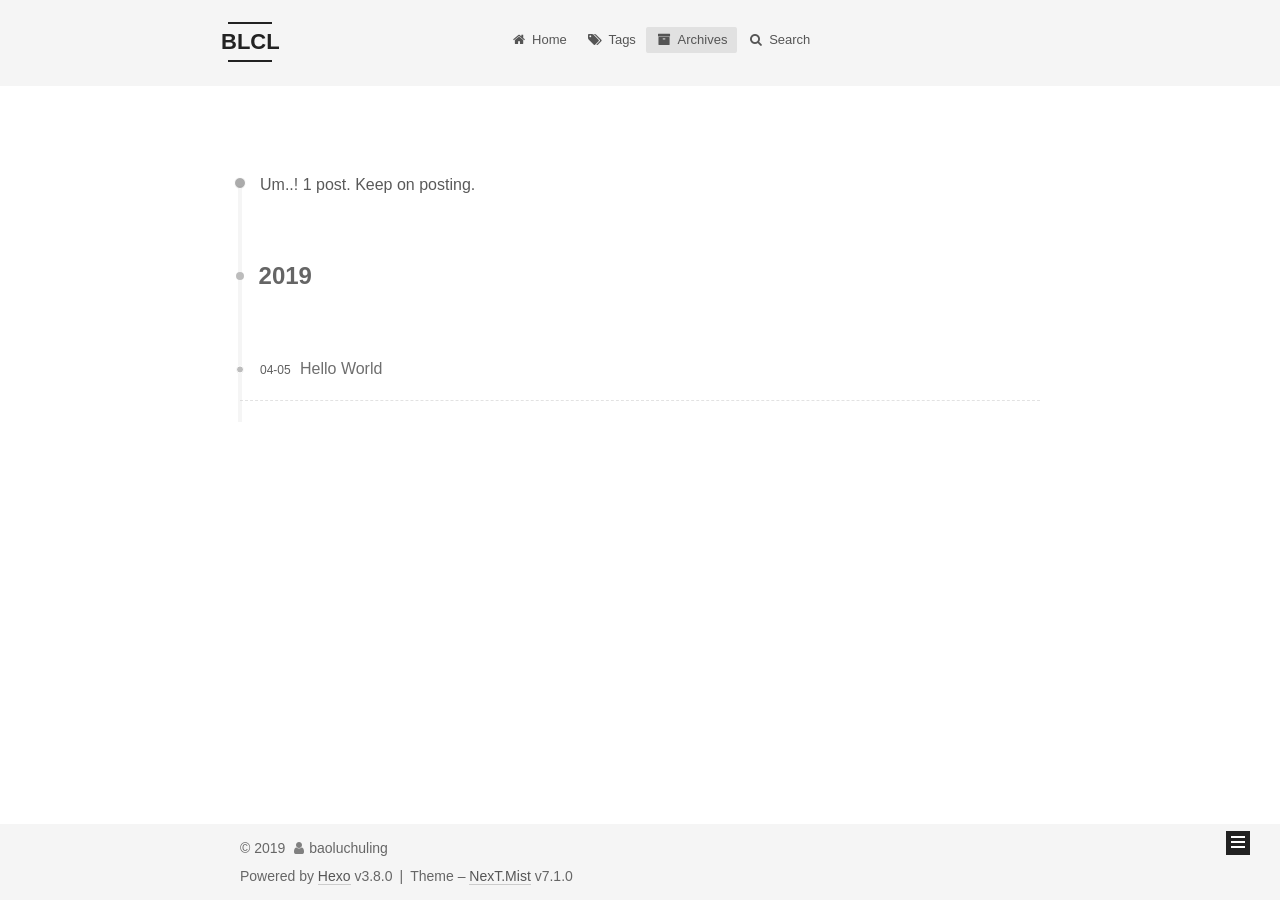
==== commit d73fabb3: "Site updated: 2019-04-05 22:36:31" ====
--- a/archives/index.html
+++ b/archives/index.html
@@ -1,228 +1 @@
-<!DOCTYPE html>
-<html lang>
-  <head><meta name="generator" content="Hexo 3.8.0">
-    
-<meta name="google-site-verification" content="DwDg4EuywHWNZUkTC7sG0WGv_UQekM4uRtOoaGuDJHc">
-<meta name="baidu-site-verification" content="hkLiBHH93D">
-<meta charset="UTF-8">
-<meta http-equiv="X-UA-Compatible" content="IE=edge">
-<meta name="viewport" content="width=device-width,user-scalable=no,initial-scale=1,minimum-scale=1,maximum-scale=1">
-
-
-<meta http-equiv="Cache-Control" content="no-transform">
-<meta http-equiv="Cache-Control" content="no-siteapp">
-
-
-
-
-
-
-
-
-
-  <link rel="alternate" href="/default" title="Hexo">
-
-
-
-
-  <link rel="shortcut icon" type="image/x-icon" href="/favicon.ico?v=1.1">
-
-
-
-<link rel="canonical" href="http://baoluchuling.com/archives/">
-
-
-<meta property="og:type" content="website">
-<meta property="og:title" content="Hexo">
-<meta property="og:url" content="http://baoluchuling.com/archives/index.html">
-<meta property="og:site_name" content="Hexo">
-<meta property="og:locale" content="default">
-<meta name="twitter:card" content="summary">
-<meta name="twitter:title" content="Hexo">
-
-
-<link rel="stylesheet" type="text/css" href="/css/style.css?v=1.1">
-<link href="https://fonts.googleapis.com/css?family=Open+Sans" rel="stylesheet">
-
-
-
-
-
-
-<script type="text/javascript">
-  var themeConfig = {
-    fancybox: {
-      enable: false
-    },
-  };
-</script>
-
-
-
-
-  
-
-
-
-
-
-<!--百度统计-->
-<script>
-var _hmt = _hmt || [];
-(function() {
-  var hm = document.createElement("script");
-  hm.src = "https://hm.baidu.com/hm.js?b733e1eaeacbf8f87d3be047f28c3973";
-  var s = document.getElementsByTagName("script")[0]; 
-  s.parentNode.insertBefore(hm, s);
-})();
-</script>
-    <title>
-  
-    Archives - Hexo
-  
-</title>
-  </head>
-
-  <body>
-    <div id="page">
-      <header id="masthead"><div class="site-header-inner">
-    <h1 class="site-title">
-        <a href="/." class="logo">Hexo</a>
-    </h1>
-
-    <nav id="nav-top">
-        
-            <ul id="menu-top" class="nav-top-items">
-                
-                    <li class="menu-item">
-                        <a href="/archives">
-                            
-                            
-                                Archives
-                            
-                        </a>
-                    </li>
-                
-                    <li class="menu-item">
-                        <a href="/about">
-                            
-                            
-                                About
-                            
-                        </a>
-                    </li>
-                
-            </ul>
-        
-  </nav>
-</div>
-
-      </header>
-      <div id="content">
-        
-  
-<div id="primary">
-  <section id="archive" class="archive">
-    
-      
-    
-
-    
-      
-        
-        
-
-        
-          
-          <div class="collection-title">
-            <h2 class="archive-year">2019</h2>
-          </div>
-        
-      
-
-      <div class="archive-post">
-        <span class="archive-post-time">
-          
-            04-05
-          
-        </span>
-        <span class="archive-post-title">
-          <a href="/2019/04/05/你好/" class="archive-post-link">
-            你好
-          </a>
-        </span>
-      </div>
-    
-      
-        
-        
-
-        
-      
-
-      <div class="archive-post">
-        <span class="archive-post-time">
-          
-            04-05
-          
-        </span>
-        <span class="archive-post-title">
-          <a href="/2019/04/05/hello-world/" class="archive-post-link">
-            Hello World
-          </a>
-        </span>
-      </div>
-    
-  </section>
- </div>
-
-  
-  <nav class="pagination">
-    
-    
-  </nav>
-
-
-
-      </div>
-      
-      <footer id="colophon"><span class="copyright-year">
-    
-        &copy;
-    
-        2018 -
-    
-    2019
-    <span class="footer-author">baoluchuling.</span>
-    <span class="power-by">
-        Powered by <a class="hexo-link" href="https://hexo.io/">Hexo</a> and <a class="theme-link" href="https://github.com/frostfan/hexo-theme-polarbear">Polar Bear</a>
-    </span>
-</span>
-
-      </footer>
-
-      <div class="back-to-top" id="back-to-top">
-        <i class="iconfont icon-up"></i>
-      </div>
-    </div>
-    
-
-
-
-
-  
-    <script type="text/javascript" src="/lib/jquery/jquery-3.1.1.min.js"></script>
-  
-
-  
-
-
-
-    <script type="text/javascript" src="/js/src/theme.js?v=1.1"></script>
-<script type="text/javascript" src="/js/src/bootstrap.js?v=1.1"></script>
-
-<!--prettify代码高亮脚本引入-->
-
-
-  </body>
-</html>
+<!-- build time:Fri Apr 05 2019 22:36:31 GMT+0800 (GMT+08:00) --><!DOCTYPE html><html class="theme-next mist use-motion"><head><meta name="generator" content="Hexo 3.8.0"><meta charset="UTF-8"><meta http-equiv="X-UA-Compatible" content="IE=edge"><meta name="viewport" content="width=device-width,initial-scale=1,maximum-scale=2"><meta name="theme-color" content="#222"><link rel="stylesheet" href="/lib/font-awesome/css/font-awesome.min.css?v=4.6.2"><link rel="stylesheet" href="/css/main.css?v=7.1.0"><link rel="apple-touch-icon" sizes="180x180" href="/images/apple-touch-icon-next.png?v=7.1.0"><link rel="icon" type="image/png" sizes="32x32" href="/images/favicon-32x32-next.png?v=7.1.0"><link rel="icon" type="image/png" sizes="16x16" href="/images/favicon-16x16-next.png?v=7.1.0"><link rel="mask-icon" href="/images/logo.svg?v=7.1.0" color="#222"><script id="hexo.configurations">var NexT=window.NexT||{},CONFIG={root:"/",scheme:"Mist",version:"7.1.0",sidebar:{position:"left",display:"hide",offset:12,onmobile:!1,dimmer:!1},back2top:!0,back2top_sidebar:!1,fancybox:!1,fastclick:!1,lazyload:!1,tabs:!0,motion:{enable:!0,async:!1,transition:{post_block:"fadeIn",post_header:"slideDownIn",post_body:"slideDownIn",coll_header:"slideLeftIn",sidebar:"slideUpIn"}},algolia:{applicationID:"",apiKey:"",indexName:"",hits:{per_page:10},labels:{input_placeholder:"Search for Posts",hits_empty:"We didn't find any results for the search: ${query}",hits_stats:"${hits} results found in ${time} ms"}}}</script><meta property="og:type" content="website"><meta property="og:title" content="BLCL"><meta property="og:url" content="http://baoluchuling.com/archives/index.html"><meta property="og:site_name" content="BLCL"><meta property="og:locale" content="default"><meta name="twitter:card" content="summary"><meta name="twitter:title" content="BLCL"><link rel="alternate" href="/atom.xml" title="BLCL" type="application/atom+xml"><link rel="canonical" href="http://baoluchuling.com/archives/"><script id="page.configurations">CONFIG.page={sidebar:""}</script><title>Archive | BLCL</title><noscript><style>.sidebar-inner,.use-motion .brand,.use-motion .collection-title,.use-motion .comments,.use-motion .menu-item,.use-motion .motion-element,.use-motion .pagination,.use-motion .post-block,.use-motion .post-body,.use-motion .post-header{opacity:initial}.use-motion .logo,.use-motion .site-subtitle,.use-motion .site-title{opacity:initial;top:initial}.use-motion .logo-line-before i{left:initial}.use-motion .logo-line-after i{right:initial}</style></noscript></head><body itemscope itemtype="http://schema.org/WebPage" lang="default"><div class="container sidebar-position-left page-archive"><div class="headband"></div><header id="header" class="header" itemscope itemtype="http://schema.org/WPHeader"><div class="header-inner"><div class="site-brand-wrapper"><div class="site-meta"><div class="custom-logo-site-title"><a href="/" class="brand" rel="start"><span class="logo-line-before"><i></i></span> <span class="site-title">BLCL</span> <span class="logo-line-after"><i></i></span></a></div></div><div class="site-nav-toggle"><button aria-label="Toggle navigation bar"><span class="btn-bar"></span> <span class="btn-bar"></span> <span class="btn-bar"></span></button></div></div><nav class="site-nav"><ul id="menu" class="menu"><li class="menu-item menu-item-home"><a href="/" rel="section"><i class="menu-item-icon fa fa-fw fa-home"></i><br>Home</a></li><li class="menu-item menu-item-tags"><a href="/tags/" rel="section"><i class="menu-item-icon fa fa-fw fa-tags"></i><br>Tags</a></li><li class="menu-item menu-item-archives menu-item-active"><a href="/archives/" rel="section"><i class="menu-item-icon fa fa-fw fa-archive"></i><br>Archives</a></li><li class="menu-item menu-item-search"><a href="javascript:;" class="popup-trigger"><i class="menu-item-icon fa fa-search fa-fw"></i><br>Search</a></li></ul><div class="site-search"><div class="popup search-popup local-search-popup"><div class="local-search-header clearfix"><span class="search-icon"><i class="fa fa-search"></i> </span><span class="popup-btn-close"><i class="fa fa-times-circle"></i></span><div class="local-search-input-wrapper"><input autocomplete="off" placeholder="Searching..." spellcheck="false" type="text" id="local-search-input"></div></div><div id="local-search-result"></div></div></div></nav></div></header><main id="main" class="main"><div class="main-inner"><div class="content-wrap"><div id="content" class="content"><div class="post-block archive"><div id="posts" class="posts-collapse"><span class="archive-move-on"></span> <span class="archive-page-counter">Um..! 1 post. Keep on posting.</span><div class="collection-title"><h1 class="archive-year" id="archive-year-2019">2019</h1></div><article class="post post-type-normal" itemscope itemtype="http://schema.org/Article"><header class="post-header"><h2 class="post-title"><a class="post-title-link" href="/2019/04/05/Hello World/" itemprop="url"><span itemprop="name">Hello World</span></a></h2><div class="post-meta"><time class="post-time" itemprop="dateCreated" datetime="2019-04-05T18:21:09+08:00" content="2019-04-05">04-05</time></div></header></article></div></div></div></div><div class="sidebar-toggle"><div class="sidebar-toggle-line-wrap"><span class="sidebar-toggle-line sidebar-toggle-line-first"></span> <span class="sidebar-toggle-line sidebar-toggle-line-middle"></span> <span class="sidebar-toggle-line sidebar-toggle-line-last"></span></div></div><aside id="sidebar" class="sidebar"><div class="sidebar-inner"><div class="site-overview-wrap sidebar-panel sidebar-panel-active"><div class="site-overview"><div class="site-author motion-element" itemprop="author" itemscope itemtype="http://schema.org/Person"><img class="site-author-image" itemprop="image" src="/images/avatar.png" alt="baoluchuling"><p class="site-author-name" itemprop="name">baoluchuling</p><div class="site-description motion-element" itemprop="description"></div></div><nav class="site-state motion-element"><div class="site-state-item site-state-posts"><a href="/archives/"><span class="site-state-item-count">1</span> <span class="site-state-item-name">posts</span></a></div></nav><div class="feed-link motion-element"><a href="/atom.xml" rel="alternate"><i class="fa fa-rss"></i> RSS</a></div><div class="links-of-author motion-element"><span class="links-of-author-item"><a href="https://github.com/baoluchuling" title="GitHub &rarr; https://github.com/baoluchuling" rel="noopener" target="_blank"><i class="fa fa-fw fa-globe"></i>GitHub</a></span></div></div></div></div></aside></div></main><footer id="footer" class="footer"><div class="footer-inner"><div class="copyright">&copy; <span itemprop="copyrightYear">2019</span> <span class="with-love" id="animate"><i class="fa fa-user"></i> </span><span class="author" itemprop="copyrightHolder">baoluchuling</span></div><div class="powered-by">Powered by <a href="https://hexo.io" class="theme-link" rel="noopener" target="_blank">Hexo</a> v3.8.0</div><span class="post-meta-divider">|</span><div class="theme-info">Theme – <a href="https://theme-next.org" class="theme-link" rel="noopener" target="_blank">NexT.Mist</a> v7.1.0</div></div></footer><div class="back-to-top"><i class="fa fa-arrow-up"></i></div></div><script>"[object Function]"!==Object.prototype.toString.call(window.Promise)&&(window.Promise=null)</script><script src="/lib/jquery/index.js?v=2.1.3"></script><script src="/lib/velocity/velocity.min.js?v=1.2.1"></script><script src="/lib/velocity/velocity.ui.min.js?v=1.2.1"></script><script src="/js/utils.js?v=7.1.0"></script><script src="/js/motion.js?v=7.1.0"></script><script src="/js/schemes/muse.js?v=7.1.0"></script><script src="/js/next-boot.js?v=7.1.0"></script><script>function proceedsearch(){$("body").append('<div class="search-popup-overlay local-search-pop-overlay"></div>').css("overflow","hidden"),$(".search-popup-overlay").click(onPopupClose),$(".popup").toggle();var e=$("#local-search-input");e.attr("autocapitalize","none"),e.attr("autocorrect","off"),e.focus()}var isfetched=!1,isXml=!0,search_path="search.xml";0===search_path.length?search_path="search.xml":/json$/i.test(search_path)&&(isXml=!1);var path="/"+search_path,onPopupClose=function(e){$(".popup").hide(),$("#local-search-input").val(""),$(".search-result-list").remove(),$("#no-result").remove(),$(".local-search-pop-overlay").remove(),$("body").css("overflow","")},searchFunc=function(e,t,o){"use strict";$("body").append('<div class="search-popup-overlay local-search-pop-overlay"><div id="search-loading-icon"><i class="fa fa-spinner fa-pulse fa-5x fa-fw"></i></div></div>').css("overflow","hidden"),$("#search-loading-icon").css("margin","20% auto 0 auto").css("text-align","center"),$.ajax({url:e,dataType:isXml?"xml":"json",async:!0,success:function(e){isfetched=!0,$(".popup").detach().appendTo(".header-inner");var n=isXml?$("entry",e).map(function(){return{title:$("title",this).text(),content:$("content",this).text(),url:$("url",this).text()}}).get():e,r=document.getElementById(t),s=document.getElementById(o),a=function(){var e=r.value.trim().toLowerCase(),t=e.split(/[\s\-]+/);t.length>1&&t.push(e);var o=[];if(e.length>0&&n.forEach(function(n){function r(t,o,n,r){for(var s=r[r.length-1],a=s.position,i=s.word,l=[],h=0;a+i.length<=n&&0!=r.length;){i===e&&h++,l.push({position:a,length:i.length});var p=a+i.length;for(r.pop();0!=r.length&&(s=r[r.length-1],a=s.position,i=s.word,p>a);)r.pop()}return c+=h,{hits:l,start:o,end:n,searchTextCount:h}}function s(e,t){var o="",n=t.start;return t.hits.forEach(function(t){o+=e.substring(n,t.position);var r=t.position+t.length;o+='<b class="search-keyword">'+e.substring(t.position,r)+"</b>",n=r}),o+=e.substring(n,t.end)}var a=!1,i=0,c=0,l=n.title.trim(),h=l.toLowerCase(),p=n.content.trim().replace(/<[^>]+>/g,""),u=p.toLowerCase(),f=decodeURIComponent(n.url).replace(/\/{2,}/g,"/"),d=[],g=[];if(""!=l&&(t.forEach(function(e){function t(e,t,o){var n=e.length;if(0===n)return[];var r=0,s=[],a=[];for(o||(t=t.toLowerCase(),e=e.toLowerCase());(s=t.indexOf(e,r))>-1;)a.push({position:s,word:e}),r=s+n;return a}d=d.concat(t(e,h,!1)),g=g.concat(t(e,u,!1))}),(d.length>0||g.length>0)&&(a=!0,i=d.length+g.length)),a){[d,g].forEach(function(e){e.sort(function(e,t){return t.position!==e.position?t.position-e.position:e.word.length-t.word.length})});var v=[];0!=d.length&&v.push(r(l,0,l.length,d));for(var $=[];0!=g.length;){var C=g[g.length-1],m=C.position,x=C.word,w=m-20,y=m+80;0>w&&(w=0),y<m+x.length&&(y=m+x.length),y>p.length&&(y=p.length),$.push(r(p,w,y,g))}$.sort(function(e,t){return e.searchTextCount!==t.searchTextCount?t.searchTextCount-e.searchTextCount:e.hits.length!==t.hits.length?t.hits.length-e.hits.length:e.start-t.start});var T=parseInt("1");T>=0&&($=$.slice(0,T));var b="";b+=0!=v.length?"<li><a href='"+f+"' class='search-result-title'>"+s(l,v[0])+"</a>":"<li><a href='"+f+"' class='search-result-title'>"+l+"</a>",$.forEach(function(e){b+="<a href='"+f+'\'><p class="search-result">'+s(p,e)+"...</p></a>"}),b+="</li>",o.push({item:b,searchTextCount:c,hitCount:i,id:o.length})}}),1===t.length&&""===t[0])s.innerHTML='<div id="no-result"><i class="fa fa-search fa-5x"></i></div>';else if(0===o.length)s.innerHTML='<div id="no-result"><i class="fa fa-frown-o fa-5x"></i></div>';else{o.sort(function(e,t){return e.searchTextCount!==t.searchTextCount?t.searchTextCount-e.searchTextCount:e.hitCount!==t.hitCount?t.hitCount-e.hitCount:t.id-e.id});var a='<ul class="search-result-list">';o.forEach(function(e){a+=e.item}),a+="</ul>",s.innerHTML=a}};r.addEventListener("input",a),$(".local-search-pop-overlay").remove(),$("body").css("overflow",""),proceedsearch()}})};$(".popup-trigger").click(function(e){e.stopPropagation(),isfetched===!1?searchFunc(path,"local-search-input","local-search-result"):proceedsearch()}),$(".popup-btn-close").click(onPopupClose),$(".popup").click(function(e){e.stopPropagation()}),$(document).on("keyup",function(e){var t=27===e.which&&$(".search-popup").is(":visible");t&&onPopupClose()})</script></body></html><!-- rebuild by neat -->
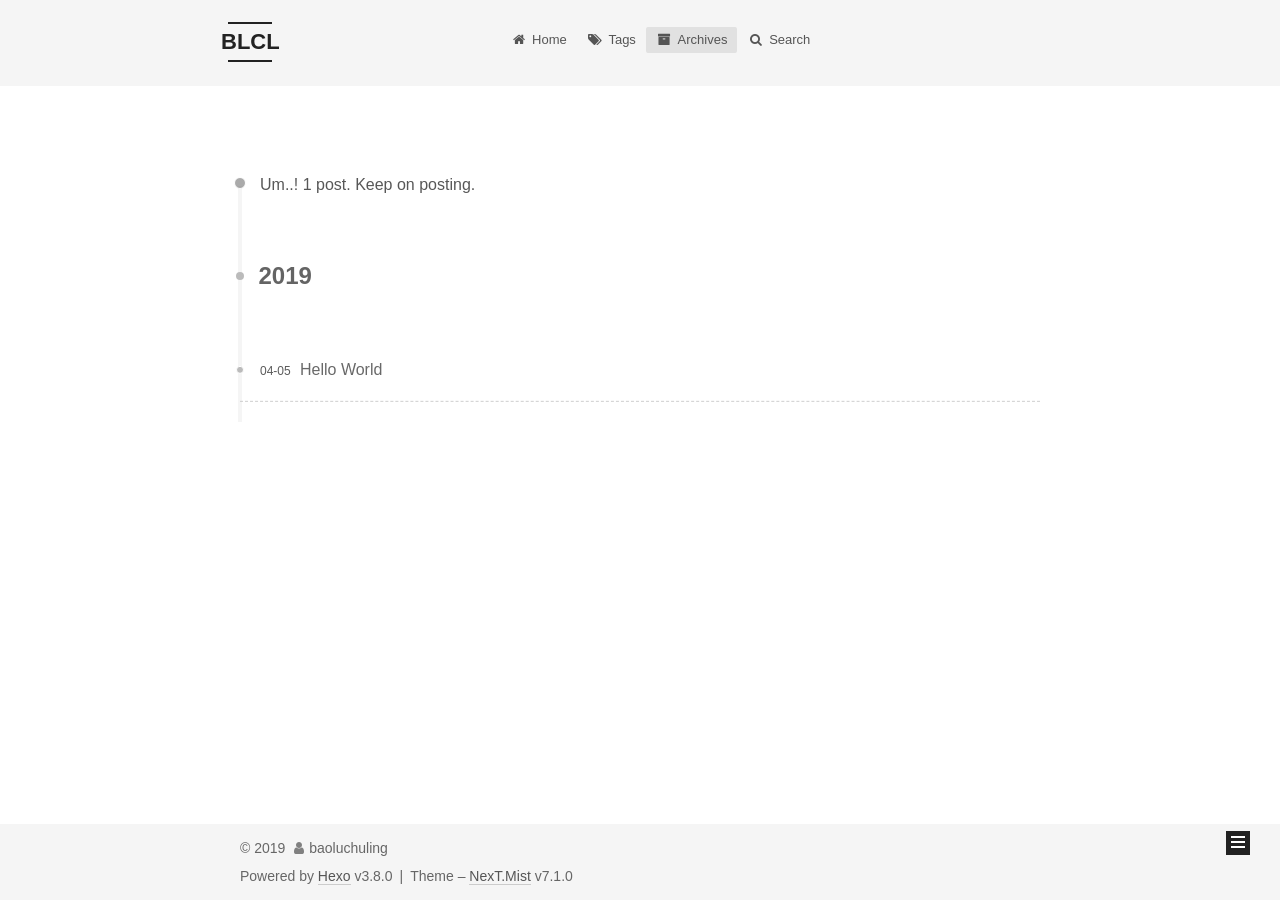
==== commit 150b67e3: "Site updated: 2019-04-05 22:56:43" ====
--- a/archives/index.html
+++ b/archives/index.html
@@ -1 +1 @@
-<!-- build time:Fri Apr 05 2019 22:36:31 GMT+0800 (GMT+08:00) --><!DOCTYPE html><html class="theme-next mist use-motion"><head><meta name="generator" content="Hexo 3.8.0"><meta charset="UTF-8"><meta http-equiv="X-UA-Compatible" content="IE=edge"><meta name="viewport" content="width=device-width,initial-scale=1,maximum-scale=2"><meta name="theme-color" content="#222"><link rel="stylesheet" href="/lib/font-awesome/css/font-awesome.min.css?v=4.6.2"><link rel="stylesheet" href="/css/main.css?v=7.1.0"><link rel="apple-touch-icon" sizes="180x180" href="/images/apple-touch-icon-next.png?v=7.1.0"><link rel="icon" type="image/png" sizes="32x32" href="/images/favicon-32x32-next.png?v=7.1.0"><link rel="icon" type="image/png" sizes="16x16" href="/images/favicon-16x16-next.png?v=7.1.0"><link rel="mask-icon" href="/images/logo.svg?v=7.1.0" color="#222"><script id="hexo.configurations">var NexT=window.NexT||{},CONFIG={root:"/",scheme:"Mist",version:"7.1.0",sidebar:{position:"left",display:"hide",offset:12,onmobile:!1,dimmer:!1},back2top:!0,back2top_sidebar:!1,fancybox:!1,fastclick:!1,lazyload:!1,tabs:!0,motion:{enable:!0,async:!1,transition:{post_block:"fadeIn",post_header:"slideDownIn",post_body:"slideDownIn",coll_header:"slideLeftIn",sidebar:"slideUpIn"}},algolia:{applicationID:"",apiKey:"",indexName:"",hits:{per_page:10},labels:{input_placeholder:"Search for Posts",hits_empty:"We didn't find any results for the search: ${query}",hits_stats:"${hits} results found in ${time} ms"}}}</script><meta property="og:type" content="website"><meta property="og:title" content="BLCL"><meta property="og:url" content="http://baoluchuling.com/archives/index.html"><meta property="og:site_name" content="BLCL"><meta property="og:locale" content="default"><meta name="twitter:card" content="summary"><meta name="twitter:title" content="BLCL"><link rel="alternate" href="/atom.xml" title="BLCL" type="application/atom+xml"><link rel="canonical" href="http://baoluchuling.com/archives/"><script id="page.configurations">CONFIG.page={sidebar:""}</script><title>Archive | BLCL</title><noscript><style>.sidebar-inner,.use-motion .brand,.use-motion .collection-title,.use-motion .comments,.use-motion .menu-item,.use-motion .motion-element,.use-motion .pagination,.use-motion .post-block,.use-motion .post-body,.use-motion .post-header{opacity:initial}.use-motion .logo,.use-motion .site-subtitle,.use-motion .site-title{opacity:initial;top:initial}.use-motion .logo-line-before i{left:initial}.use-motion .logo-line-after i{right:initial}</style></noscript></head><body itemscope itemtype="http://schema.org/WebPage" lang="default"><div class="container sidebar-position-left page-archive"><div class="headband"></div><header id="header" class="header" itemscope itemtype="http://schema.org/WPHeader"><div class="header-inner"><div class="site-brand-wrapper"><div class="site-meta"><div class="custom-logo-site-title"><a href="/" class="brand" rel="start"><span class="logo-line-before"><i></i></span> <span class="site-title">BLCL</span> <span class="logo-line-after"><i></i></span></a></div></div><div class="site-nav-toggle"><button aria-label="Toggle navigation bar"><span class="btn-bar"></span> <span class="btn-bar"></span> <span class="btn-bar"></span></button></div></div><nav class="site-nav"><ul id="menu" class="menu"><li class="menu-item menu-item-home"><a href="/" rel="section"><i class="menu-item-icon fa fa-fw fa-home"></i><br>Home</a></li><li class="menu-item menu-item-tags"><a href="/tags/" rel="section"><i class="menu-item-icon fa fa-fw fa-tags"></i><br>Tags</a></li><li class="menu-item menu-item-archives menu-item-active"><a href="/archives/" rel="section"><i class="menu-item-icon fa fa-fw fa-archive"></i><br>Archives</a></li><li class="menu-item menu-item-search"><a href="javascript:;" class="popup-trigger"><i class="menu-item-icon fa fa-search fa-fw"></i><br>Search</a></li></ul><div class="site-search"><div class="popup search-popup local-search-popup"><div class="local-search-header clearfix"><span class="search-icon"><i class="fa fa-search"></i> </span><span class="popup-btn-close"><i class="fa fa-times-circle"></i></span><div class="local-search-input-wrapper"><input autocomplete="off" placeholder="Searching..." spellcheck="false" type="text" id="local-search-input"></div></div><div id="local-search-result"></div></div></div></nav></div></header><main id="main" class="main"><div class="main-inner"><div class="content-wrap"><div id="content" class="content"><div class="post-block archive"><div id="posts" class="posts-collapse"><span class="archive-move-on"></span> <span class="archive-page-counter">Um..! 1 post. Keep on posting.</span><div class="collection-title"><h1 class="archive-year" id="archive-year-2019">2019</h1></div><article class="post post-type-normal" itemscope itemtype="http://schema.org/Article"><header class="post-header"><h2 class="post-title"><a class="post-title-link" href="/2019/04/05/Hello World/" itemprop="url"><span itemprop="name">Hello World</span></a></h2><div class="post-meta"><time class="post-time" itemprop="dateCreated" datetime="2019-04-05T18:21:09+08:00" content="2019-04-05">04-05</time></div></header></article></div></div></div></div><div class="sidebar-toggle"><div class="sidebar-toggle-line-wrap"><span class="sidebar-toggle-line sidebar-toggle-line-first"></span> <span class="sidebar-toggle-line sidebar-toggle-line-middle"></span> <span class="sidebar-toggle-line sidebar-toggle-line-last"></span></div></div><aside id="sidebar" class="sidebar"><div class="sidebar-inner"><div class="site-overview-wrap sidebar-panel sidebar-panel-active"><div class="site-overview"><div class="site-author motion-element" itemprop="author" itemscope itemtype="http://schema.org/Person"><img class="site-author-image" itemprop="image" src="/images/avatar.png" alt="baoluchuling"><p class="site-author-name" itemprop="name">baoluchuling</p><div class="site-description motion-element" itemprop="description"></div></div><nav class="site-state motion-element"><div class="site-state-item site-state-posts"><a href="/archives/"><span class="site-state-item-count">1</span> <span class="site-state-item-name">posts</span></a></div></nav><div class="feed-link motion-element"><a href="/atom.xml" rel="alternate"><i class="fa fa-rss"></i> RSS</a></div><div class="links-of-author motion-element"><span class="links-of-author-item"><a href="https://github.com/baoluchuling" title="GitHub &rarr; https://github.com/baoluchuling" rel="noopener" target="_blank"><i class="fa fa-fw fa-globe"></i>GitHub</a></span></div></div></div></div></aside></div></main><footer id="footer" class="footer"><div class="footer-inner"><div class="copyright">&copy; <span itemprop="copyrightYear">2019</span> <span class="with-love" id="animate"><i class="fa fa-user"></i> </span><span class="author" itemprop="copyrightHolder">baoluchuling</span></div><div class="powered-by">Powered by <a href="https://hexo.io" class="theme-link" rel="noopener" target="_blank">Hexo</a> v3.8.0</div><span class="post-meta-divider">|</span><div class="theme-info">Theme – <a href="https://theme-next.org" class="theme-link" rel="noopener" target="_blank">NexT.Mist</a> v7.1.0</div></div></footer><div class="back-to-top"><i class="fa fa-arrow-up"></i></div></div><script>"[object Function]"!==Object.prototype.toString.call(window.Promise)&&(window.Promise=null)</script><script src="/lib/jquery/index.js?v=2.1.3"></script><script src="/lib/velocity/velocity.min.js?v=1.2.1"></script><script src="/lib/velocity/velocity.ui.min.js?v=1.2.1"></script><script src="/js/utils.js?v=7.1.0"></script><script src="/js/motion.js?v=7.1.0"></script><script src="/js/schemes/muse.js?v=7.1.0"></script><script src="/js/next-boot.js?v=7.1.0"></script><script>function proceedsearch(){$("body").append('<div class="search-popup-overlay local-search-pop-overlay"></div>').css("overflow","hidden"),$(".search-popup-overlay").click(onPopupClose),$(".popup").toggle();var e=$("#local-search-input");e.attr("autocapitalize","none"),e.attr("autocorrect","off"),e.focus()}var isfetched=!1,isXml=!0,search_path="search.xml";0===search_path.length?search_path="search.xml":/json$/i.test(search_path)&&(isXml=!1);var path="/"+search_path,onPopupClose=function(e){$(".popup").hide(),$("#local-search-input").val(""),$(".search-result-list").remove(),$("#no-result").remove(),$(".local-search-pop-overlay").remove(),$("body").css("overflow","")},searchFunc=function(e,t,o){"use strict";$("body").append('<div class="search-popup-overlay local-search-pop-overlay"><div id="search-loading-icon"><i class="fa fa-spinner fa-pulse fa-5x fa-fw"></i></div></div>').css("overflow","hidden"),$("#search-loading-icon").css("margin","20% auto 0 auto").css("text-align","center"),$.ajax({url:e,dataType:isXml?"xml":"json",async:!0,success:function(e){isfetched=!0,$(".popup").detach().appendTo(".header-inner");var n=isXml?$("entry",e).map(function(){return{title:$("title",this).text(),content:$("content",this).text(),url:$("url",this).text()}}).get():e,r=document.getElementById(t),s=document.getElementById(o),a=function(){var e=r.value.trim().toLowerCase(),t=e.split(/[\s\-]+/);t.length>1&&t.push(e);var o=[];if(e.length>0&&n.forEach(function(n){function r(t,o,n,r){for(var s=r[r.length-1],a=s.position,i=s.word,l=[],h=0;a+i.length<=n&&0!=r.length;){i===e&&h++,l.push({position:a,length:i.length});var p=a+i.length;for(r.pop();0!=r.length&&(s=r[r.length-1],a=s.position,i=s.word,p>a);)r.pop()}return c+=h,{hits:l,start:o,end:n,searchTextCount:h}}function s(e,t){var o="",n=t.start;return t.hits.forEach(function(t){o+=e.substring(n,t.position);var r=t.position+t.length;o+='<b class="search-keyword">'+e.substring(t.position,r)+"</b>",n=r}),o+=e.substring(n,t.end)}var a=!1,i=0,c=0,l=n.title.trim(),h=l.toLowerCase(),p=n.content.trim().replace(/<[^>]+>/g,""),u=p.toLowerCase(),f=decodeURIComponent(n.url).replace(/\/{2,}/g,"/"),d=[],g=[];if(""!=l&&(t.forEach(function(e){function t(e,t,o){var n=e.length;if(0===n)return[];var r=0,s=[],a=[];for(o||(t=t.toLowerCase(),e=e.toLowerCase());(s=t.indexOf(e,r))>-1;)a.push({position:s,word:e}),r=s+n;return a}d=d.concat(t(e,h,!1)),g=g.concat(t(e,u,!1))}),(d.length>0||g.length>0)&&(a=!0,i=d.length+g.length)),a){[d,g].forEach(function(e){e.sort(function(e,t){return t.position!==e.position?t.position-e.position:e.word.length-t.word.length})});var v=[];0!=d.length&&v.push(r(l,0,l.length,d));for(var $=[];0!=g.length;){var C=g[g.length-1],m=C.position,x=C.word,w=m-20,y=m+80;0>w&&(w=0),y<m+x.length&&(y=m+x.length),y>p.length&&(y=p.length),$.push(r(p,w,y,g))}$.sort(function(e,t){return e.searchTextCount!==t.searchTextCount?t.searchTextCount-e.searchTextCount:e.hits.length!==t.hits.length?t.hits.length-e.hits.length:e.start-t.start});var T=parseInt("1");T>=0&&($=$.slice(0,T));var b="";b+=0!=v.length?"<li><a href='"+f+"' class='search-result-title'>"+s(l,v[0])+"</a>":"<li><a href='"+f+"' class='search-result-title'>"+l+"</a>",$.forEach(function(e){b+="<a href='"+f+'\'><p class="search-result">'+s(p,e)+"...</p></a>"}),b+="</li>",o.push({item:b,searchTextCount:c,hitCount:i,id:o.length})}}),1===t.length&&""===t[0])s.innerHTML='<div id="no-result"><i class="fa fa-search fa-5x"></i></div>';else if(0===o.length)s.innerHTML='<div id="no-result"><i class="fa fa-frown-o fa-5x"></i></div>';else{o.sort(function(e,t){return e.searchTextCount!==t.searchTextCount?t.searchTextCount-e.searchTextCount:e.hitCount!==t.hitCount?t.hitCount-e.hitCount:t.id-e.id});var a='<ul class="search-result-list">';o.forEach(function(e){a+=e.item}),a+="</ul>",s.innerHTML=a}};r.addEventListener("input",a),$(".local-search-pop-overlay").remove(),$("body").css("overflow",""),proceedsearch()}})};$(".popup-trigger").click(function(e){e.stopPropagation(),isfetched===!1?searchFunc(path,"local-search-input","local-search-result"):proceedsearch()}),$(".popup-btn-close").click(onPopupClose),$(".popup").click(function(e){e.stopPropagation()}),$(document).on("keyup",function(e){var t=27===e.which&&$(".search-popup").is(":visible");t&&onPopupClose()})</script></body></html><!-- rebuild by neat -->+<!-- build time:Fri Apr 05 2019 22:56:43 GMT+0800 (GMT+08:00) --><!DOCTYPE html><html class="theme-next mist use-motion"><head><meta name="generator" content="Hexo 3.8.0"><meta charset="UTF-8"><meta http-equiv="X-UA-Compatible" content="IE=edge"><meta name="viewport" content="width=device-width,initial-scale=1,maximum-scale=2"><meta name="theme-color" content="#222"><link rel="stylesheet" href="/lib/font-awesome/css/font-awesome.min.css?v=4.6.2"><link rel="stylesheet" href="/css/main.css?v=7.1.0"><link rel="apple-touch-icon" sizes="180x180" href="/images/apple-touch-icon-next.png?v=7.1.0"><link rel="icon" type="image/png" sizes="32x32" href="/images/favicon-32x32-next.png?v=7.1.0"><link rel="icon" type="image/png" sizes="16x16" href="/images/favicon-16x16-next.png?v=7.1.0"><link rel="mask-icon" href="/images/logo.svg?v=7.1.0" color="#222"><script id="hexo.configurations">var NexT=window.NexT||{},CONFIG={root:"/",scheme:"Mist",version:"7.1.0",sidebar:{position:"left",display:"hide",offset:12,onmobile:!1,dimmer:!1},back2top:!0,back2top_sidebar:!1,fancybox:!1,fastclick:!1,lazyload:!1,tabs:!0,motion:{enable:!0,async:!1,transition:{post_block:"fadeIn",post_header:"slideDownIn",post_body:"slideDownIn",coll_header:"slideLeftIn",sidebar:"slideUpIn"}},algolia:{applicationID:"",apiKey:"",indexName:"",hits:{per_page:10},labels:{input_placeholder:"Search for Posts",hits_empty:"We didn't find any results for the search: ${query}",hits_stats:"${hits} results found in ${time} ms"}}}</script><meta property="og:type" content="website"><meta property="og:title" content="BLCL"><meta property="og:url" content="http://baoluchuling.com/archives/index.html"><meta property="og:site_name" content="BLCL"><meta property="og:locale" content="default"><meta name="twitter:card" content="summary"><meta name="twitter:title" content="BLCL"><link rel="alternate" href="/atom.xml" title="BLCL" type="application/atom+xml"><link rel="canonical" href="http://baoluchuling.com/archives/"><script id="page.configurations">CONFIG.page={sidebar:""}</script><title>Archive | BLCL</title><noscript><style>.sidebar-inner,.use-motion .brand,.use-motion .collection-title,.use-motion .comments,.use-motion .menu-item,.use-motion .motion-element,.use-motion .pagination,.use-motion .post-block,.use-motion .post-body,.use-motion .post-header{opacity:initial}.use-motion .logo,.use-motion .site-subtitle,.use-motion .site-title{opacity:initial;top:initial}.use-motion .logo-line-before i{left:initial}.use-motion .logo-line-after i{right:initial}</style></noscript></head><body itemscope itemtype="http://schema.org/WebPage" lang="default"><div class="container sidebar-position-left page-archive"><div class="headband"></div><header id="header" class="header" itemscope itemtype="http://schema.org/WPHeader"><div class="header-inner"><div class="site-brand-wrapper"><div class="site-meta"><div class="custom-logo-site-title"><a href="/" class="brand" rel="start"><span class="logo-line-before"><i></i></span> <span class="site-title">BLCL</span> <span class="logo-line-after"><i></i></span></a></div></div><div class="site-nav-toggle"><button aria-label="Toggle navigation bar"><span class="btn-bar"></span> <span class="btn-bar"></span> <span class="btn-bar"></span></button></div></div><nav class="site-nav"><ul id="menu" class="menu"><li class="menu-item menu-item-home"><a href="/" rel="section"><i class="menu-item-icon fa fa-fw fa-home"></i><br>Home</a></li><li class="menu-item menu-item-tags"><a href="/tags/" rel="section"><i class="menu-item-icon fa fa-fw fa-tags"></i><br>Tags</a></li><li class="menu-item menu-item-archives menu-item-active"><a href="/archives/" rel="section"><i class="menu-item-icon fa fa-fw fa-archive"></i><br>Archives</a></li><li class="menu-item menu-item-search"><a href="javascript:;" class="popup-trigger"><i class="menu-item-icon fa fa-search fa-fw"></i><br>Search</a></li></ul><div class="site-search"><div class="popup search-popup local-search-popup"><div class="local-search-header clearfix"><span class="search-icon"><i class="fa fa-search"></i> </span><span class="popup-btn-close"><i class="fa fa-times-circle"></i></span><div class="local-search-input-wrapper"><input autocomplete="off" placeholder="Searching..." spellcheck="false" type="text" id="local-search-input"></div></div><div id="local-search-result"></div></div></div></nav></div></header><main id="main" class="main"><div class="main-inner"><div class="content-wrap"><div id="content" class="content"><div class="post-block archive"><div id="posts" class="posts-collapse"><span class="archive-move-on"></span> <span class="archive-page-counter">Um..! 1 post. Keep on posting.</span><div class="collection-title"><h1 class="archive-year" id="archive-year-2019">2019</h1></div><article class="post post-type-normal" itemscope itemtype="http://schema.org/Article"><header class="post-header"><h2 class="post-title"><a class="post-title-link" href="/2019/04/05/Hello World/" itemprop="url"><span itemprop="name">Hello World</span></a></h2><div class="post-meta"><time class="post-time" itemprop="dateCreated" datetime="2019-04-05T18:21:09+08:00" content="2019-04-05">04-05</time></div></header></article></div></div></div></div><div class="sidebar-toggle"><div class="sidebar-toggle-line-wrap"><span class="sidebar-toggle-line sidebar-toggle-line-first"></span> <span class="sidebar-toggle-line sidebar-toggle-line-middle"></span> <span class="sidebar-toggle-line sidebar-toggle-line-last"></span></div></div><aside id="sidebar" class="sidebar"><div class="sidebar-inner"><div class="site-overview-wrap sidebar-panel sidebar-panel-active"><div class="site-overview"><div class="site-author motion-element" itemprop="author" itemscope itemtype="http://schema.org/Person"><img class="site-author-image" itemprop="image" src="/images/avatar.png" alt="baoluchuling"><p class="site-author-name" itemprop="name">baoluchuling</p><div class="site-description motion-element" itemprop="description"></div></div><nav class="site-state motion-element"><div class="site-state-item site-state-posts"><a href="/archives/"><span class="site-state-item-count">1</span> <span class="site-state-item-name">posts</span></a></div></nav><div class="feed-link motion-element"><a href="/atom.xml" rel="alternate"><i class="fa fa-rss"></i> RSS</a></div><div class="links-of-author motion-element"><span class="links-of-author-item"><a href="https://github.com/baoluchuling" title="GitHub &rarr; https://github.com/baoluchuling" rel="noopener" target="_blank"><i class="fa fa-fw fa-globe"></i>GitHub</a></span></div></div></div></div></aside></div></main><footer id="footer" class="footer"><div class="footer-inner"><div class="copyright">&copy; <span itemprop="copyrightYear">2019</span> <span class="with-love" id="animate"><i class="fa fa-user"></i> </span><span class="author" itemprop="copyrightHolder">baoluchuling</span></div><div class="powered-by">Powered by <a href="https://hexo.io" class="theme-link" rel="noopener" target="_blank">Hexo</a> v3.8.0</div><span class="post-meta-divider">|</span><div class="theme-info">Theme – <a href="https://theme-next.org" class="theme-link" rel="noopener" target="_blank">NexT.Mist</a> v7.1.0</div></div></footer><div class="back-to-top"><i class="fa fa-arrow-up"></i></div></div><script>"[object Function]"!==Object.prototype.toString.call(window.Promise)&&(window.Promise=null)</script><script src="/lib/jquery/index.js?v=2.1.3"></script><script src="/lib/velocity/velocity.min.js?v=1.2.1"></script><script src="/lib/velocity/velocity.ui.min.js?v=1.2.1"></script><script src="/js/utils.js?v=7.1.0"></script><script src="/js/motion.js?v=7.1.0"></script><script src="/js/schemes/muse.js?v=7.1.0"></script><script src="/js/next-boot.js?v=7.1.0"></script><script>function proceedsearch(){$("body").append('<div class="search-popup-overlay local-search-pop-overlay"></div>').css("overflow","hidden"),$(".search-popup-overlay").click(onPopupClose),$(".popup").toggle();var e=$("#local-search-input");e.attr("autocapitalize","none"),e.attr("autocorrect","off"),e.focus()}var isfetched=!1,isXml=!0,search_path="search.xml";0===search_path.length?search_path="search.xml":/json$/i.test(search_path)&&(isXml=!1);var path="/"+search_path,onPopupClose=function(e){$(".popup").hide(),$("#local-search-input").val(""),$(".search-result-list").remove(),$("#no-result").remove(),$(".local-search-pop-overlay").remove(),$("body").css("overflow","")},searchFunc=function(e,t,o){"use strict";$("body").append('<div class="search-popup-overlay local-search-pop-overlay"><div id="search-loading-icon"><i class="fa fa-spinner fa-pulse fa-5x fa-fw"></i></div></div>').css("overflow","hidden"),$("#search-loading-icon").css("margin","20% auto 0 auto").css("text-align","center"),$.ajax({url:e,dataType:isXml?"xml":"json",async:!0,success:function(e){isfetched=!0,$(".popup").detach().appendTo(".header-inner");var n=isXml?$("entry",e).map(function(){return{title:$("title",this).text(),content:$("content",this).text(),url:$("url",this).text()}}).get():e,r=document.getElementById(t),s=document.getElementById(o),a=function(){var e=r.value.trim().toLowerCase(),t=e.split(/[\s\-]+/);t.length>1&&t.push(e);var o=[];if(e.length>0&&n.forEach(function(n){function r(t,o,n,r){for(var s=r[r.length-1],a=s.position,i=s.word,l=[],h=0;a+i.length<=n&&0!=r.length;){i===e&&h++,l.push({position:a,length:i.length});var p=a+i.length;for(r.pop();0!=r.length&&(s=r[r.length-1],a=s.position,i=s.word,p>a);)r.pop()}return c+=h,{hits:l,start:o,end:n,searchTextCount:h}}function s(e,t){var o="",n=t.start;return t.hits.forEach(function(t){o+=e.substring(n,t.position);var r=t.position+t.length;o+='<b class="search-keyword">'+e.substring(t.position,r)+"</b>",n=r}),o+=e.substring(n,t.end)}var a=!1,i=0,c=0,l=n.title.trim(),h=l.toLowerCase(),p=n.content.trim().replace(/<[^>]+>/g,""),u=p.toLowerCase(),f=decodeURIComponent(n.url).replace(/\/{2,}/g,"/"),d=[],g=[];if(""!=l&&(t.forEach(function(e){function t(e,t,o){var n=e.length;if(0===n)return[];var r=0,s=[],a=[];for(o||(t=t.toLowerCase(),e=e.toLowerCase());(s=t.indexOf(e,r))>-1;)a.push({position:s,word:e}),r=s+n;return a}d=d.concat(t(e,h,!1)),g=g.concat(t(e,u,!1))}),(d.length>0||g.length>0)&&(a=!0,i=d.length+g.length)),a){[d,g].forEach(function(e){e.sort(function(e,t){return t.position!==e.position?t.position-e.position:e.word.length-t.word.length})});var v=[];0!=d.length&&v.push(r(l,0,l.length,d));for(var $=[];0!=g.length;){var C=g[g.length-1],m=C.position,x=C.word,w=m-20,y=m+80;0>w&&(w=0),y<m+x.length&&(y=m+x.length),y>p.length&&(y=p.length),$.push(r(p,w,y,g))}$.sort(function(e,t){return e.searchTextCount!==t.searchTextCount?t.searchTextCount-e.searchTextCount:e.hits.length!==t.hits.length?t.hits.length-e.hits.length:e.start-t.start});var T=parseInt("1");T>=0&&($=$.slice(0,T));var b="";b+=0!=v.length?"<li><a href='"+f+"' class='search-result-title'>"+s(l,v[0])+"</a>":"<li><a href='"+f+"' class='search-result-title'>"+l+"</a>",$.forEach(function(e){b+="<a href='"+f+'\'><p class="search-result">'+s(p,e)+"...</p></a>"}),b+="</li>",o.push({item:b,searchTextCount:c,hitCount:i,id:o.length})}}),1===t.length&&""===t[0])s.innerHTML='<div id="no-result"><i class="fa fa-search fa-5x"></i></div>';else if(0===o.length)s.innerHTML='<div id="no-result"><i class="fa fa-frown-o fa-5x"></i></div>';else{o.sort(function(e,t){return e.searchTextCount!==t.searchTextCount?t.searchTextCount-e.searchTextCount:e.hitCount!==t.hitCount?t.hitCount-e.hitCount:t.id-e.id});var a='<ul class="search-result-list">';o.forEach(function(e){a+=e.item}),a+="</ul>",s.innerHTML=a}};r.addEventListener("input",a),$(".local-search-pop-overlay").remove(),$("body").css("overflow",""),proceedsearch()}})};$(".popup-trigger").click(function(e){e.stopPropagation(),isfetched===!1?searchFunc(path,"local-search-input","local-search-result"):proceedsearch()}),$(".popup-btn-close").click(onPopupClose),$(".popup").click(function(e){e.stopPropagation()}),$(document).on("keyup",function(e){var t=27===e.which&&$(".search-popup").is(":visible");t&&onPopupClose()})</script></body></html><!-- rebuild by neat -->
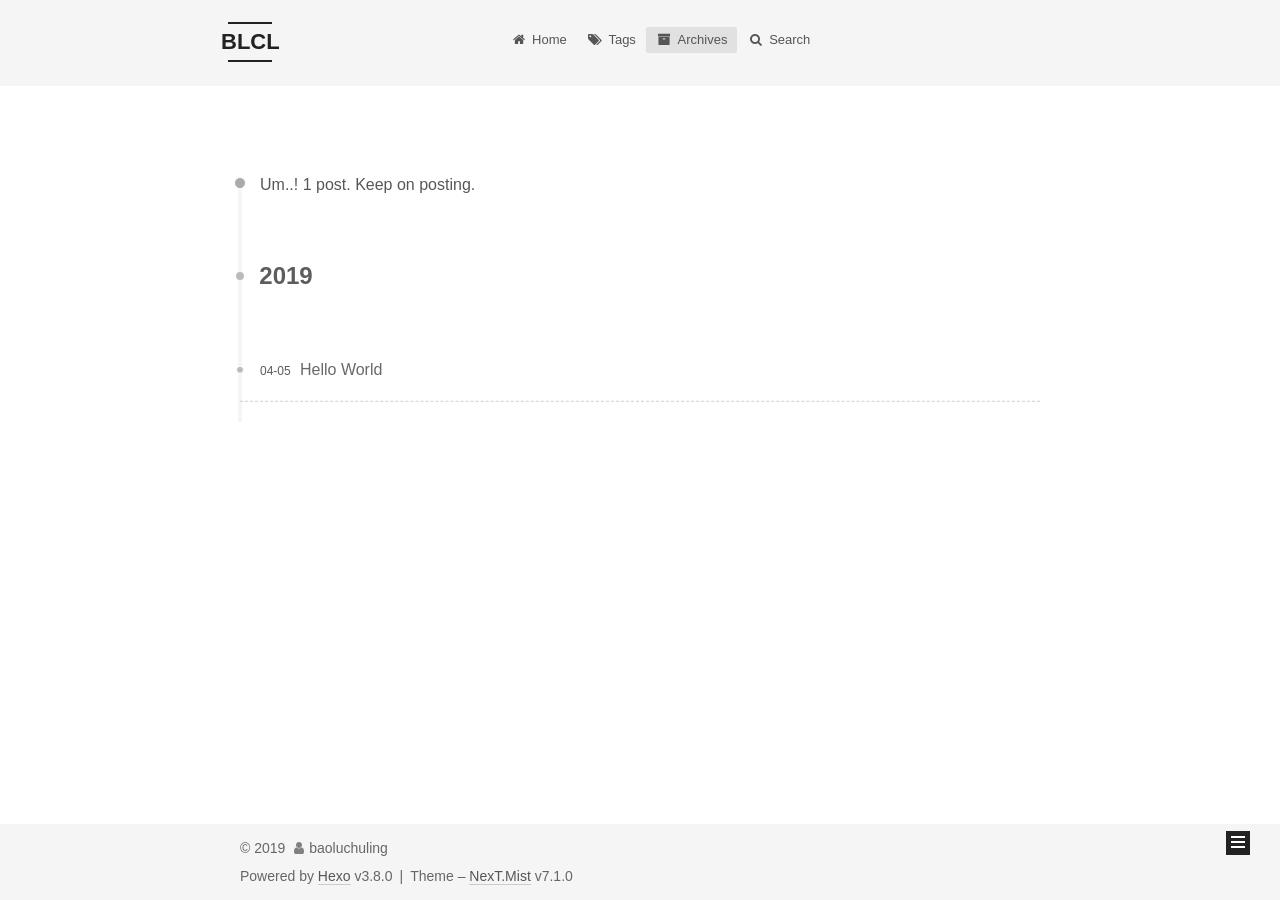
==== commit 6175d5d4: "Site updated: 2019-04-05 22:59:05" ====
--- a/archives/index.html
+++ b/archives/index.html
@@ -1 +1 @@
-<!-- build time:Fri Apr 05 2019 22:56:43 GMT+0800 (GMT+08:00) --><!DOCTYPE html><html class="theme-next mist use-motion"><head><meta name="generator" content="Hexo 3.8.0"><meta charset="UTF-8"><meta http-equiv="X-UA-Compatible" content="IE=edge"><meta name="viewport" content="width=device-width,initial-scale=1,maximum-scale=2"><meta name="theme-color" content="#222"><link rel="stylesheet" href="/lib/font-awesome/css/font-awesome.min.css?v=4.6.2"><link rel="stylesheet" href="/css/main.css?v=7.1.0"><link rel="apple-touch-icon" sizes="180x180" href="/images/apple-touch-icon-next.png?v=7.1.0"><link rel="icon" type="image/png" sizes="32x32" href="/images/favicon-32x32-next.png?v=7.1.0"><link rel="icon" type="image/png" sizes="16x16" href="/images/favicon-16x16-next.png?v=7.1.0"><link rel="mask-icon" href="/images/logo.svg?v=7.1.0" color="#222"><script id="hexo.configurations">var NexT=window.NexT||{},CONFIG={root:"/",scheme:"Mist",version:"7.1.0",sidebar:{position:"left",display:"hide",offset:12,onmobile:!1,dimmer:!1},back2top:!0,back2top_sidebar:!1,fancybox:!1,fastclick:!1,lazyload:!1,tabs:!0,motion:{enable:!0,async:!1,transition:{post_block:"fadeIn",post_header:"slideDownIn",post_body:"slideDownIn",coll_header:"slideLeftIn",sidebar:"slideUpIn"}},algolia:{applicationID:"",apiKey:"",indexName:"",hits:{per_page:10},labels:{input_placeholder:"Search for Posts",hits_empty:"We didn't find any results for the search: ${query}",hits_stats:"${hits} results found in ${time} ms"}}}</script><meta property="og:type" content="website"><meta property="og:title" content="BLCL"><meta property="og:url" content="http://baoluchuling.com/archives/index.html"><meta property="og:site_name" content="BLCL"><meta property="og:locale" content="default"><meta name="twitter:card" content="summary"><meta name="twitter:title" content="BLCL"><link rel="alternate" href="/atom.xml" title="BLCL" type="application/atom+xml"><link rel="canonical" href="http://baoluchuling.com/archives/"><script id="page.configurations">CONFIG.page={sidebar:""}</script><title>Archive | BLCL</title><noscript><style>.sidebar-inner,.use-motion .brand,.use-motion .collection-title,.use-motion .comments,.use-motion .menu-item,.use-motion .motion-element,.use-motion .pagination,.use-motion .post-block,.use-motion .post-body,.use-motion .post-header{opacity:initial}.use-motion .logo,.use-motion .site-subtitle,.use-motion .site-title{opacity:initial;top:initial}.use-motion .logo-line-before i{left:initial}.use-motion .logo-line-after i{right:initial}</style></noscript></head><body itemscope itemtype="http://schema.org/WebPage" lang="default"><div class="container sidebar-position-left page-archive"><div class="headband"></div><header id="header" class="header" itemscope itemtype="http://schema.org/WPHeader"><div class="header-inner"><div class="site-brand-wrapper"><div class="site-meta"><div class="custom-logo-site-title"><a href="/" class="brand" rel="start"><span class="logo-line-before"><i></i></span> <span class="site-title">BLCL</span> <span class="logo-line-after"><i></i></span></a></div></div><div class="site-nav-toggle"><button aria-label="Toggle navigation bar"><span class="btn-bar"></span> <span class="btn-bar"></span> <span class="btn-bar"></span></button></div></div><nav class="site-nav"><ul id="menu" class="menu"><li class="menu-item menu-item-home"><a href="/" rel="section"><i class="menu-item-icon fa fa-fw fa-home"></i><br>Home</a></li><li class="menu-item menu-item-tags"><a href="/tags/" rel="section"><i class="menu-item-icon fa fa-fw fa-tags"></i><br>Tags</a></li><li class="menu-item menu-item-archives menu-item-active"><a href="/archives/" rel="section"><i class="menu-item-icon fa fa-fw fa-archive"></i><br>Archives</a></li><li class="menu-item menu-item-search"><a href="javascript:;" class="popup-trigger"><i class="menu-item-icon fa fa-search fa-fw"></i><br>Search</a></li></ul><div class="site-search"><div class="popup search-popup local-search-popup"><div class="local-search-header clearfix"><span class="search-icon"><i class="fa fa-search"></i> </span><span class="popup-btn-close"><i class="fa fa-times-circle"></i></span><div class="local-search-input-wrapper"><input autocomplete="off" placeholder="Searching..." spellcheck="false" type="text" id="local-search-input"></div></div><div id="local-search-result"></div></div></div></nav></div></header><main id="main" class="main"><div class="main-inner"><div class="content-wrap"><div id="content" class="content"><div class="post-block archive"><div id="posts" class="posts-collapse"><span class="archive-move-on"></span> <span class="archive-page-counter">Um..! 1 post. Keep on posting.</span><div class="collection-title"><h1 class="archive-year" id="archive-year-2019">2019</h1></div><article class="post post-type-normal" itemscope itemtype="http://schema.org/Article"><header class="post-header"><h2 class="post-title"><a class="post-title-link" href="/2019/04/05/Hello World/" itemprop="url"><span itemprop="name">Hello World</span></a></h2><div class="post-meta"><time class="post-time" itemprop="dateCreated" datetime="2019-04-05T18:21:09+08:00" content="2019-04-05">04-05</time></div></header></article></div></div></div></div><div class="sidebar-toggle"><div class="sidebar-toggle-line-wrap"><span class="sidebar-toggle-line sidebar-toggle-line-first"></span> <span class="sidebar-toggle-line sidebar-toggle-line-middle"></span> <span class="sidebar-toggle-line sidebar-toggle-line-last"></span></div></div><aside id="sidebar" class="sidebar"><div class="sidebar-inner"><div class="site-overview-wrap sidebar-panel sidebar-panel-active"><div class="site-overview"><div class="site-author motion-element" itemprop="author" itemscope itemtype="http://schema.org/Person"><img class="site-author-image" itemprop="image" src="/images/avatar.png" alt="baoluchuling"><p class="site-author-name" itemprop="name">baoluchuling</p><div class="site-description motion-element" itemprop="description"></div></div><nav class="site-state motion-element"><div class="site-state-item site-state-posts"><a href="/archives/"><span class="site-state-item-count">1</span> <span class="site-state-item-name">posts</span></a></div></nav><div class="feed-link motion-element"><a href="/atom.xml" rel="alternate"><i class="fa fa-rss"></i> RSS</a></div><div class="links-of-author motion-element"><span class="links-of-author-item"><a href="https://github.com/baoluchuling" title="GitHub &rarr; https://github.com/baoluchuling" rel="noopener" target="_blank"><i class="fa fa-fw fa-globe"></i>GitHub</a></span></div></div></div></div></aside></div></main><footer id="footer" class="footer"><div class="footer-inner"><div class="copyright">&copy; <span itemprop="copyrightYear">2019</span> <span class="with-love" id="animate"><i class="fa fa-user"></i> </span><span class="author" itemprop="copyrightHolder">baoluchuling</span></div><div class="powered-by">Powered by <a href="https://hexo.io" class="theme-link" rel="noopener" target="_blank">Hexo</a> v3.8.0</div><span class="post-meta-divider">|</span><div class="theme-info">Theme – <a href="https://theme-next.org" class="theme-link" rel="noopener" target="_blank">NexT.Mist</a> v7.1.0</div></div></footer><div class="back-to-top"><i class="fa fa-arrow-up"></i></div></div><script>"[object Function]"!==Object.prototype.toString.call(window.Promise)&&(window.Promise=null)</script><script src="/lib/jquery/index.js?v=2.1.3"></script><script src="/lib/velocity/velocity.min.js?v=1.2.1"></script><script src="/lib/velocity/velocity.ui.min.js?v=1.2.1"></script><script src="/js/utils.js?v=7.1.0"></script><script src="/js/motion.js?v=7.1.0"></script><script src="/js/schemes/muse.js?v=7.1.0"></script><script src="/js/next-boot.js?v=7.1.0"></script><script>function proceedsearch(){$("body").append('<div class="search-popup-overlay local-search-pop-overlay"></div>').css("overflow","hidden"),$(".search-popup-overlay").click(onPopupClose),$(".popup").toggle();var e=$("#local-search-input");e.attr("autocapitalize","none"),e.attr("autocorrect","off"),e.focus()}var isfetched=!1,isXml=!0,search_path="search.xml";0===search_path.length?search_path="search.xml":/json$/i.test(search_path)&&(isXml=!1);var path="/"+search_path,onPopupClose=function(e){$(".popup").hide(),$("#local-search-input").val(""),$(".search-result-list").remove(),$("#no-result").remove(),$(".local-search-pop-overlay").remove(),$("body").css("overflow","")},searchFunc=function(e,t,o){"use strict";$("body").append('<div class="search-popup-overlay local-search-pop-overlay"><div id="search-loading-icon"><i class="fa fa-spinner fa-pulse fa-5x fa-fw"></i></div></div>').css("overflow","hidden"),$("#search-loading-icon").css("margin","20% auto 0 auto").css("text-align","center"),$.ajax({url:e,dataType:isXml?"xml":"json",async:!0,success:function(e){isfetched=!0,$(".popup").detach().appendTo(".header-inner");var n=isXml?$("entry",e).map(function(){return{title:$("title",this).text(),content:$("content",this).text(),url:$("url",this).text()}}).get():e,r=document.getElementById(t),s=document.getElementById(o),a=function(){var e=r.value.trim().toLowerCase(),t=e.split(/[\s\-]+/);t.length>1&&t.push(e);var o=[];if(e.length>0&&n.forEach(function(n){function r(t,o,n,r){for(var s=r[r.length-1],a=s.position,i=s.word,l=[],h=0;a+i.length<=n&&0!=r.length;){i===e&&h++,l.push({position:a,length:i.length});var p=a+i.length;for(r.pop();0!=r.length&&(s=r[r.length-1],a=s.position,i=s.word,p>a);)r.pop()}return c+=h,{hits:l,start:o,end:n,searchTextCount:h}}function s(e,t){var o="",n=t.start;return t.hits.forEach(function(t){o+=e.substring(n,t.position);var r=t.position+t.length;o+='<b class="search-keyword">'+e.substring(t.position,r)+"</b>",n=r}),o+=e.substring(n,t.end)}var a=!1,i=0,c=0,l=n.title.trim(),h=l.toLowerCase(),p=n.content.trim().replace(/<[^>]+>/g,""),u=p.toLowerCase(),f=decodeURIComponent(n.url).replace(/\/{2,}/g,"/"),d=[],g=[];if(""!=l&&(t.forEach(function(e){function t(e,t,o){var n=e.length;if(0===n)return[];var r=0,s=[],a=[];for(o||(t=t.toLowerCase(),e=e.toLowerCase());(s=t.indexOf(e,r))>-1;)a.push({position:s,word:e}),r=s+n;return a}d=d.concat(t(e,h,!1)),g=g.concat(t(e,u,!1))}),(d.length>0||g.length>0)&&(a=!0,i=d.length+g.length)),a){[d,g].forEach(function(e){e.sort(function(e,t){return t.position!==e.position?t.position-e.position:e.word.length-t.word.length})});var v=[];0!=d.length&&v.push(r(l,0,l.length,d));for(var $=[];0!=g.length;){var C=g[g.length-1],m=C.position,x=C.word,w=m-20,y=m+80;0>w&&(w=0),y<m+x.length&&(y=m+x.length),y>p.length&&(y=p.length),$.push(r(p,w,y,g))}$.sort(function(e,t){return e.searchTextCount!==t.searchTextCount?t.searchTextCount-e.searchTextCount:e.hits.length!==t.hits.length?t.hits.length-e.hits.length:e.start-t.start});var T=parseInt("1");T>=0&&($=$.slice(0,T));var b="";b+=0!=v.length?"<li><a href='"+f+"' class='search-result-title'>"+s(l,v[0])+"</a>":"<li><a href='"+f+"' class='search-result-title'>"+l+"</a>",$.forEach(function(e){b+="<a href='"+f+'\'><p class="search-result">'+s(p,e)+"...</p></a>"}),b+="</li>",o.push({item:b,searchTextCount:c,hitCount:i,id:o.length})}}),1===t.length&&""===t[0])s.innerHTML='<div id="no-result"><i class="fa fa-search fa-5x"></i></div>';else if(0===o.length)s.innerHTML='<div id="no-result"><i class="fa fa-frown-o fa-5x"></i></div>';else{o.sort(function(e,t){return e.searchTextCount!==t.searchTextCount?t.searchTextCount-e.searchTextCount:e.hitCount!==t.hitCount?t.hitCount-e.hitCount:t.id-e.id});var a='<ul class="search-result-list">';o.forEach(function(e){a+=e.item}),a+="</ul>",s.innerHTML=a}};r.addEventListener("input",a),$(".local-search-pop-overlay").remove(),$("body").css("overflow",""),proceedsearch()}})};$(".popup-trigger").click(function(e){e.stopPropagation(),isfetched===!1?searchFunc(path,"local-search-input","local-search-result"):proceedsearch()}),$(".popup-btn-close").click(onPopupClose),$(".popup").click(function(e){e.stopPropagation()}),$(document).on("keyup",function(e){var t=27===e.which&&$(".search-popup").is(":visible");t&&onPopupClose()})</script></body></html><!-- rebuild by neat -->+<!-- build time:Fri Apr 05 2019 22:59:05 GMT+0800 (GMT+08:00) --><!DOCTYPE html><html class="theme-next mist use-motion"><head><meta name="generator" content="Hexo 3.8.0"><meta charset="UTF-8"><meta http-equiv="X-UA-Compatible" content="IE=edge"><meta name="viewport" content="width=device-width,initial-scale=1,maximum-scale=2"><meta name="theme-color" content="#222"><link rel="stylesheet" href="/lib/font-awesome/css/font-awesome.min.css?v=4.6.2"><link rel="stylesheet" href="/css/main.css?v=7.1.0"><link rel="apple-touch-icon" sizes="180x180" href="/images/apple-touch-icon-next.png?v=7.1.0"><link rel="icon" type="image/png" sizes="32x32" href="/images/favicon-32x32-next.png?v=7.1.0"><link rel="icon" type="image/png" sizes="16x16" href="/images/favicon-16x16-next.png?v=7.1.0"><link rel="mask-icon" href="/images/logo.svg?v=7.1.0" color="#222"><script id="hexo.configurations">var NexT=window.NexT||{},CONFIG={root:"/",scheme:"Mist",version:"7.1.0",sidebar:{position:"left",display:"hide",offset:12,onmobile:!1,dimmer:!1},back2top:!0,back2top_sidebar:!1,fancybox:!1,fastclick:!1,lazyload:!1,tabs:!0,motion:{enable:!0,async:!1,transition:{post_block:"fadeIn",post_header:"slideDownIn",post_body:"slideDownIn",coll_header:"slideLeftIn",sidebar:"slideUpIn"}},algolia:{applicationID:"",apiKey:"",indexName:"",hits:{per_page:10},labels:{input_placeholder:"Search for Posts",hits_empty:"We didn't find any results for the search: ${query}",hits_stats:"${hits} results found in ${time} ms"}}}</script><meta property="og:type" content="website"><meta property="og:title" content="BLCL"><meta property="og:url" content="http://baoluchuling.com/archives/index.html"><meta property="og:site_name" content="BLCL"><meta property="og:locale" content="default"><meta name="twitter:card" content="summary"><meta name="twitter:title" content="BLCL"><link rel="alternate" href="/atom.xml" title="BLCL" type="application/atom+xml"><link rel="canonical" href="http://baoluchuling.com/archives/"><script id="page.configurations">CONFIG.page={sidebar:""}</script><title>Archive | BLCL</title><noscript><style>.sidebar-inner,.use-motion .brand,.use-motion .collection-title,.use-motion .comments,.use-motion .menu-item,.use-motion .motion-element,.use-motion .pagination,.use-motion .post-block,.use-motion .post-body,.use-motion .post-header{opacity:initial}.use-motion .logo,.use-motion .site-subtitle,.use-motion .site-title{opacity:initial;top:initial}.use-motion .logo-line-before i{left:initial}.use-motion .logo-line-after i{right:initial}</style></noscript></head><body itemscope itemtype="http://schema.org/WebPage" lang="default"><div class="container sidebar-position-left page-archive"><div class="headband"></div><header id="header" class="header" itemscope itemtype="http://schema.org/WPHeader"><div class="header-inner"><div class="site-brand-wrapper"><div class="site-meta"><div class="custom-logo-site-title"><a href="/" class="brand" rel="start"><span class="logo-line-before"><i></i></span> <span class="site-title">BLCL</span> <span class="logo-line-after"><i></i></span></a></div></div><div class="site-nav-toggle"><button aria-label="Toggle navigation bar"><span class="btn-bar"></span> <span class="btn-bar"></span> <span class="btn-bar"></span></button></div></div><nav class="site-nav"><ul id="menu" class="menu"><li class="menu-item menu-item-home"><a href="/" rel="section"><i class="menu-item-icon fa fa-fw fa-home"></i><br>Home</a></li><li class="menu-item menu-item-tags"><a href="/tags/" rel="section"><i class="menu-item-icon fa fa-fw fa-tags"></i><br>Tags</a></li><li class="menu-item menu-item-archives menu-item-active"><a href="/archives/" rel="section"><i class="menu-item-icon fa fa-fw fa-archive"></i><br>Archives</a></li><li class="menu-item menu-item-search"><a href="javascript:;" class="popup-trigger"><i class="menu-item-icon fa fa-search fa-fw"></i><br>Search</a></li></ul><div class="site-search"><div class="popup search-popup local-search-popup"><div class="local-search-header clearfix"><span class="search-icon"><i class="fa fa-search"></i> </span><span class="popup-btn-close"><i class="fa fa-times-circle"></i></span><div class="local-search-input-wrapper"><input autocomplete="off" placeholder="Searching..." spellcheck="false" type="text" id="local-search-input"></div></div><div id="local-search-result"></div></div></div></nav></div></header><main id="main" class="main"><div class="main-inner"><div class="content-wrap"><div id="content" class="content"><div class="post-block archive"><div id="posts" class="posts-collapse"><span class="archive-move-on"></span> <span class="archive-page-counter">Um..! 1 post. Keep on posting.</span><div class="collection-title"><h1 class="archive-year" id="archive-year-2019">2019</h1></div><article class="post post-type-normal" itemscope itemtype="http://schema.org/Article"><header class="post-header"><h2 class="post-title"><a class="post-title-link" href="/2019/04/05/Hello World/" itemprop="url"><span itemprop="name">Hello World</span></a></h2><div class="post-meta"><time class="post-time" itemprop="dateCreated" datetime="2019-04-05T18:21:09+08:00" content="2019-04-05">04-05</time></div></header></article></div></div></div></div><div class="sidebar-toggle"><div class="sidebar-toggle-line-wrap"><span class="sidebar-toggle-line sidebar-toggle-line-first"></span> <span class="sidebar-toggle-line sidebar-toggle-line-middle"></span> <span class="sidebar-toggle-line sidebar-toggle-line-last"></span></div></div><aside id="sidebar" class="sidebar"><div class="sidebar-inner"><div class="site-overview-wrap sidebar-panel sidebar-panel-active"><div class="site-overview"><div class="site-author motion-element" itemprop="author" itemscope itemtype="http://schema.org/Person"><img class="site-author-image" itemprop="image" src="/images/avatar.png" alt="baoluchuling"><p class="site-author-name" itemprop="name">baoluchuling</p><div class="site-description motion-element" itemprop="description"></div></div><nav class="site-state motion-element"><div class="site-state-item site-state-posts"><a href="/archives/"><span class="site-state-item-count">1</span> <span class="site-state-item-name">posts</span></a></div></nav><div class="feed-link motion-element"><a href="/atom.xml" rel="alternate"><i class="fa fa-rss"></i> RSS</a></div><div class="links-of-author motion-element"><span class="links-of-author-item"><a href="https://github.com/baoluchuling" title="GitHub &rarr; https://github.com/baoluchuling" rel="noopener" target="_blank"><i class="fa fa-fw fa-globe"></i>GitHub</a></span></div></div></div></div></aside></div></main><footer id="footer" class="footer"><div class="footer-inner"><div class="copyright">&copy; <span itemprop="copyrightYear">2019</span> <span class="with-love" id="animate"><i class="fa fa-user"></i> </span><span class="author" itemprop="copyrightHolder">baoluchuling</span></div><div class="powered-by">Powered by <a href="https://hexo.io" class="theme-link" rel="noopener" target="_blank">Hexo</a> v3.8.0</div><span class="post-meta-divider">|</span><div class="theme-info">Theme – <a href="https://theme-next.org" class="theme-link" rel="noopener" target="_blank">NexT.Mist</a> v7.1.0</div></div></footer><div class="back-to-top"><i class="fa fa-arrow-up"></i></div></div><script>"[object Function]"!==Object.prototype.toString.call(window.Promise)&&(window.Promise=null)</script><script src="/lib/jquery/index.js?v=2.1.3"></script><script src="/lib/velocity/velocity.min.js?v=1.2.1"></script><script src="/lib/velocity/velocity.ui.min.js?v=1.2.1"></script><script src="/js/utils.js?v=7.1.0"></script><script src="/js/motion.js?v=7.1.0"></script><script src="/js/schemes/muse.js?v=7.1.0"></script><script src="/js/next-boot.js?v=7.1.0"></script><script>function proceedsearch(){$("body").append('<div class="search-popup-overlay local-search-pop-overlay"></div>').css("overflow","hidden"),$(".search-popup-overlay").click(onPopupClose),$(".popup").toggle();var e=$("#local-search-input");e.attr("autocapitalize","none"),e.attr("autocorrect","off"),e.focus()}var isfetched=!1,isXml=!0,search_path="search.xml";0===search_path.length?search_path="search.xml":/json$/i.test(search_path)&&(isXml=!1);var path="/"+search_path,onPopupClose=function(e){$(".popup").hide(),$("#local-search-input").val(""),$(".search-result-list").remove(),$("#no-result").remove(),$(".local-search-pop-overlay").remove(),$("body").css("overflow","")},searchFunc=function(e,t,o){"use strict";$("body").append('<div class="search-popup-overlay local-search-pop-overlay"><div id="search-loading-icon"><i class="fa fa-spinner fa-pulse fa-5x fa-fw"></i></div></div>').css("overflow","hidden"),$("#search-loading-icon").css("margin","20% auto 0 auto").css("text-align","center"),$.ajax({url:e,dataType:isXml?"xml":"json",async:!0,success:function(e){isfetched=!0,$(".popup").detach().appendTo(".header-inner");var n=isXml?$("entry",e).map(function(){return{title:$("title",this).text(),content:$("content",this).text(),url:$("url",this).text()}}).get():e,r=document.getElementById(t),s=document.getElementById(o),a=function(){var e=r.value.trim().toLowerCase(),t=e.split(/[\s\-]+/);t.length>1&&t.push(e);var o=[];if(e.length>0&&n.forEach(function(n){function r(t,o,n,r){for(var s=r[r.length-1],a=s.position,i=s.word,l=[],h=0;a+i.length<=n&&0!=r.length;){i===e&&h++,l.push({position:a,length:i.length});var p=a+i.length;for(r.pop();0!=r.length&&(s=r[r.length-1],a=s.position,i=s.word,p>a);)r.pop()}return c+=h,{hits:l,start:o,end:n,searchTextCount:h}}function s(e,t){var o="",n=t.start;return t.hits.forEach(function(t){o+=e.substring(n,t.position);var r=t.position+t.length;o+='<b class="search-keyword">'+e.substring(t.position,r)+"</b>",n=r}),o+=e.substring(n,t.end)}var a=!1,i=0,c=0,l=n.title.trim(),h=l.toLowerCase(),p=n.content.trim().replace(/<[^>]+>/g,""),u=p.toLowerCase(),f=decodeURIComponent(n.url).replace(/\/{2,}/g,"/"),d=[],g=[];if(""!=l&&(t.forEach(function(e){function t(e,t,o){var n=e.length;if(0===n)return[];var r=0,s=[],a=[];for(o||(t=t.toLowerCase(),e=e.toLowerCase());(s=t.indexOf(e,r))>-1;)a.push({position:s,word:e}),r=s+n;return a}d=d.concat(t(e,h,!1)),g=g.concat(t(e,u,!1))}),(d.length>0||g.length>0)&&(a=!0,i=d.length+g.length)),a){[d,g].forEach(function(e){e.sort(function(e,t){return t.position!==e.position?t.position-e.position:e.word.length-t.word.length})});var v=[];0!=d.length&&v.push(r(l,0,l.length,d));for(var $=[];0!=g.length;){var C=g[g.length-1],m=C.position,x=C.word,w=m-20,y=m+80;0>w&&(w=0),y<m+x.length&&(y=m+x.length),y>p.length&&(y=p.length),$.push(r(p,w,y,g))}$.sort(function(e,t){return e.searchTextCount!==t.searchTextCount?t.searchTextCount-e.searchTextCount:e.hits.length!==t.hits.length?t.hits.length-e.hits.length:e.start-t.start});var T=parseInt("1");T>=0&&($=$.slice(0,T));var b="";b+=0!=v.length?"<li><a href='"+f+"' class='search-result-title'>"+s(l,v[0])+"</a>":"<li><a href='"+f+"' class='search-result-title'>"+l+"</a>",$.forEach(function(e){b+="<a href='"+f+'\'><p class="search-result">'+s(p,e)+"...</p></a>"}),b+="</li>",o.push({item:b,searchTextCount:c,hitCount:i,id:o.length})}}),1===t.length&&""===t[0])s.innerHTML='<div id="no-result"><i class="fa fa-search fa-5x"></i></div>';else if(0===o.length)s.innerHTML='<div id="no-result"><i class="fa fa-frown-o fa-5x"></i></div>';else{o.sort(function(e,t){return e.searchTextCount!==t.searchTextCount?t.searchTextCount-e.searchTextCount:e.hitCount!==t.hitCount?t.hitCount-e.hitCount:t.id-e.id});var a='<ul class="search-result-list">';o.forEach(function(e){a+=e.item}),a+="</ul>",s.innerHTML=a}};r.addEventListener("input",a),$(".local-search-pop-overlay").remove(),$("body").css("overflow",""),proceedsearch()}})};$(".popup-trigger").click(function(e){e.stopPropagation(),isfetched===!1?searchFunc(path,"local-search-input","local-search-result"):proceedsearch()}),$(".popup-btn-close").click(onPopupClose),$(".popup").click(function(e){e.stopPropagation()}),$(document).on("keyup",function(e){var t=27===e.which&&$(".search-popup").is(":visible");t&&onPopupClose()})</script></body></html><!-- rebuild by neat -->
